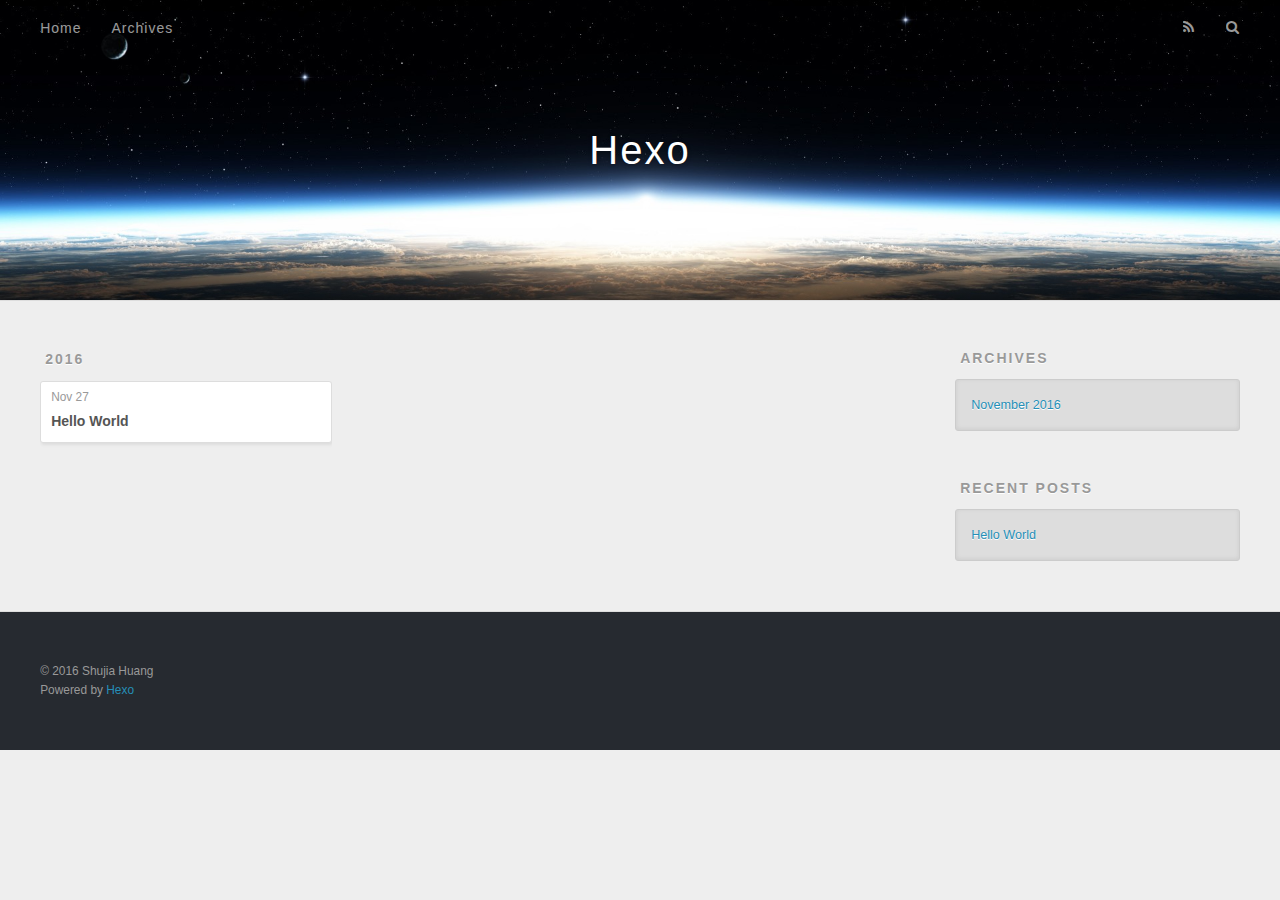
==== archives/index.html @ c3b58d3d "Site updated:2016-11-27 16/11/39" ====
<!DOCTYPE html>
<html>
<head>
  <meta charset="utf-8">
  
  <title>Archives | Hexo</title>
  <meta name="viewport" content="width=device-width, initial-scale=1, maximum-scale=1">
  <meta property="og:type" content="website">
<meta property="og:title" content="Hexo">
<meta property="og:url" content="http://cs.fungenomics.com/archives/index.html">
<meta property="og:site_name" content="Hexo">
<meta name="twitter:card" content="summary">
<meta name="twitter:title" content="Hexo">
  
    <link rel="alternate" href="/atom.xml" title="Hexo" type="application/atom+xml">
  
  
    <link rel="icon" href="/favicon.png">
  
  
    <link href="//fonts.googleapis.com/css?family=Source+Code+Pro" rel="stylesheet" type="text/css">
  
  <link rel="stylesheet" href="/css/style.css">
  

</head>

<body>
  <div id="container">
    <div id="wrap">
      <header id="header">
  <div id="banner"></div>
  <div id="header-outer" class="outer">
    <div id="header-title" class="inner">
      <h1 id="logo-wrap">
        <a href="/" id="logo">Hexo</a>
      </h1>
      
    </div>
    <div id="header-inner" class="inner">
      <nav id="main-nav">
        <a id="main-nav-toggle" class="nav-icon"></a>
        
          <a class="main-nav-link" href="/">Home</a>
        
          <a class="main-nav-link" href="/archives">Archives</a>
        
      </nav>
      <nav id="sub-nav">
        
          <a id="nav-rss-link" class="nav-icon" href="/atom.xml" title="RSS Feed"></a>
        
        <a id="nav-search-btn" class="nav-icon" title="Search"></a>
      </nav>
      <div id="search-form-wrap">
        <form action="//google.com/search" method="get" accept-charset="UTF-8" class="search-form"><input type="search" name="q" results="0" class="search-form-input" placeholder="Search"><button type="submit" class="search-form-submit">&#xF002;</button><input type="hidden" name="sitesearch" value="http://cs.fungenomics.com"></form>
      </div>
    </div>
  </div>
</header>
      <div class="outer">
        <section id="main">
  
  
    
    
      
      
      <section class="archives-wrap">
        <div class="archive-year-wrap">
          <a href="/archives/2016" class="archive-year">2016</a>
        </div>
        <div class="archives">
    
    <article class="archive-article archive-type-post">
  <div class="archive-article-inner">
    <header class="archive-article-header">
      <a href="/2016/11/27/hello-world/" class="archive-article-date">
  <time datetime="2016-11-27T06:49:02.000Z" itemprop="datePublished">Nov 27</time>
</a>
      
  
    <h1 itemprop="name">
      <a class="archive-article-title" href="/2016/11/27/hello-world/">Hello World</a>
    </h1>
  

    </header>
  </div>
</article>
  
  
    </div></section>
  

</section>
        
          <aside id="sidebar">
  
    

  
    

  
    
  
    
  <div class="widget-wrap">
    <h3 class="widget-title">Archives</h3>
    <div class="widget">
      <ul class="archive-list"><li class="archive-list-item"><a class="archive-list-link" href="/archives/2016/11/">November 2016</a></li></ul>
    </div>
  </div>


  
    
  <div class="widget-wrap">
    <h3 class="widget-title">Recent Posts</h3>
    <div class="widget">
      <ul>
        
          <li>
            <a href="/2016/11/27/hello-world/">Hello World</a>
          </li>
        
      </ul>
    </div>
  </div>

  
</aside>
        
      </div>
      <footer id="footer">
  
  <div class="outer">
    <div id="footer-info" class="inner">
      &copy; 2016 Shujia Huang<br>
      Powered by <a href="http://hexo.io/" target="_blank">Hexo</a>
    </div>
  </div>
</footer>
    </div>
    <nav id="mobile-nav">
  
    <a href="/" class="mobile-nav-link">Home</a>
  
    <a href="/archives" class="mobile-nav-link">Archives</a>
  
</nav>
    

<script src="//ajax.googleapis.com/ajax/libs/jquery/2.0.3/jquery.min.js"></script>


  <link rel="stylesheet" href="/fancybox/jquery.fancybox.css">
  <script src="/fancybox/jquery.fancybox.pack.js"></script>


<script src="/js/script.js"></script>

  </div>
</body>
</html>
---- css/style.css ----
body {
  width: 100%;
}
body:before,
body:after {
  content: "";
  display: table;
}
body:after {
  clear: both;
}
html,
body,
div,
span,
applet,
object,
iframe,
h1,
h2,
h3,
h4,
h5,
h6,
p,
blockquote,
pre,
a,
abbr,
acronym,
address,
big,
cite,
code,
del,
dfn,
em,
img,
ins,
kbd,
q,
s,
samp,
small,
strike,
strong,
sub,
sup,
tt,
var,
dl,
dt,
dd,
ol,
ul,
li,
fieldset,
form,
label,
legend,
table,
caption,
tbody,
tfoot,
thead,
tr,
th,
td {
  margin: 0;
  padding: 0;
  border: 0;
  outline: 0;
  font-weight: inherit;
  font-style: inherit;
  font-family: inherit;
  font-size: 100%;
  vertical-align: baseline;
}
body {
  line-height: 1;
  color: #000;
  background: #fff;
}
ol,
ul {
  list-style: none;
}
table {
  border-collapse: separate;
  border-spacing: 0;
  vertical-align: middle;
}
caption,
th,
td {
  text-align: left;
  font-weight: normal;
  vertical-align: middle;
}
a img {
  border: none;
}
input,
button {
  margin: 0;
  padding: 0;
}
input::-moz-focus-inner,
button::-moz-focus-inner {
  border: 0;
  padding: 0;
}
@font-face {
  font-family: FontAwesome;
  font-style: normal;
  font-weight: normal;
  src: url("fonts/fontawesome-webfont.eot?v=#4.0.3");
  src: url("fonts/fontawesome-webfont.eot?#iefix&v=#4.0.3") format("embedded-opentype"), url("fonts/fontawesome-webfont.woff?v=#4.0.3") format("woff"), url("fonts/fontawesome-webfont.ttf?v=#4.0.3") format("truetype"), url("fonts/fontawesome-webfont.svg#fontawesomeregular?v=#4.0.3") format("svg");
}
html,
body,
#container {
  height: 100%;
}
body {
  background: #eee;
  font: 14px "Helvetica Neue", Helvetica, Arial, sans-serif;
  -webkit-text-size-adjust: 100%;
}
.outer {
  max-width: 1220px;
  margin: 0 auto;
  padding: 0 20px;
}
.outer:before,
.outer:after {
  content: "";
  display: table;
}
.outer:after {
  clear: both;
}
.inner {
  display: inline;
  float: left;
  width: 98.33333333333333%;
  margin: 0 0.833333333333333%;
}
.left,
.alignleft {
  float: left;
}
.right,
.alignright {
  float: right;
}
.clear {
  clear: both;
}
#container {
  position: relative;
}
.mobile-nav-on {
  overflow: hidden;
}
#wrap {
  height: 100%;
  width: 100%;
  position: absolute;
  top: 0;
  left: 0;
  -webkit-transition: 0.2s ease-out;
  -moz-transition: 0.2s ease-out;
  -ms-transition: 0.2s ease-out;
  transition: 0.2s ease-out;
  z-index: 1;
  background: #eee;
}
.mobile-nav-on #wrap {
  left: 280px;
}
@media screen and (min-width: 768px) {
  #main {
    display: inline;
    float: left;
    width: 73.33333333333333%;
    margin: 0 0.833333333333333%;
  }
}
.article-date,
.article-category-link,
.archive-year,
.widget-title {
  text-decoration: none;
  text-transform: uppercase;
  letter-spacing: 2px;
  color: #999;
  margin-bottom: 1em;
  margin-left: 5px;
  line-height: 1em;
  text-shadow: 0 1px #fff;
  font-weight: bold;
}
.article-inner,
.archive-article-inner {
  background: #fff;
  -webkit-box-shadow: 1px 2px 3px #ddd;
  box-shadow: 1px 2px 3px #ddd;
  border: 1px solid #ddd;
  border-radius: 3px;
}
.article-entry h1,
.widget h1 {
  font-size: 2em;
}
.article-entry h2,
.widget h2 {
  font-size: 1.5em;
}
.article-entry h3,
.widget h3 {
  font-size: 1.3em;
}
.article-entry h4,
.widget h4 {
  font-size: 1.2em;
}
.article-entry h5,
.widget h5 {
  font-size: 1em;
}
.article-entry h6,
.widget h6 {
  font-size: 1em;
  color: #999;
}
.article-entry hr,
.widget hr {
  border: 1px dashed #ddd;
}
.article-entry strong,
.widget strong {
  font-weight: bold;
}
.article-entry em,
.widget em,
.article-entry cite,
.widget cite {
  font-style: italic;
}
.article-entry sup,
.widget sup,
.article-entry sub,
.widget sub {
  font-size: 0.75em;
  line-height: 0;
  position: relative;
  vertical-align: baseline;
}
.article-entry sup,
.widget sup {
  top: -0.5em;
}
.article-entry sub,
.widget sub {
  bottom: -0.2em;
}
.article-entry small,
.widget small {
  font-size: 0.85em;
}
.article-entry acronym,
.widget acronym,
.article-entry abbr,
.widget abbr {
  border-bottom: 1px dotted;
}
.article-entry ul,
.widget ul,
.article-entry ol,
.widget ol,
.article-entry dl,
.widget dl {
  margin: 0 20px;
  line-height: 1.6em;
}
.article-entry ul ul,
.widget ul ul,
.article-entry ol ul,
.widget ol ul,
.article-entry ul ol,
.widget ul ol,
.article-entry ol ol,
.widget ol ol {
  margin-top: 0;
  margin-bottom: 0;
}
.article-entry ul,
.widget ul {
  list-style: disc;
}
.article-entry ol,
.widget ol {
  list-style: decimal;
}
.article-entry dt,
.widget dt {
  font-weight: bold;
}
#header {
  height: 300px;
  position: relative;
  border-bottom: 1px solid #ddd;
}
#header:before,
#header:after {
  content: "";
  position: absolute;
  left: 0;
  right: 0;
  height: 40px;
}
#header:before {
  top: 0;
  background: -webkit-linear-gradient(rgba(0,0,0,0.2), transparent);
  background: -moz-linear-gradient(rgba(0,0,0,0.2), transparent);
  background: -ms-linear-gradient(rgba(0,0,0,0.2), transparent);
  background: linear-gradient(rgba(0,0,0,0.2), transparent);
}
#header:after {
  bottom: 0;
  background: -webkit-linear-gradient(transparent, rgba(0,0,0,0.2));
  background: -moz-linear-gradient(transparent, rgba(0,0,0,0.2));
  background: -ms-linear-gradient(transparent, rgba(0,0,0,0.2));
  background: linear-gradient(transparent, rgba(0,0,0,0.2));
}
#header-outer {
  height: 100%;
  position: relative;
}
#header-inner {
  position: relative;
  overflow: hidden;
}
#banner {
  position: absolute;
  top: 0;
  left: 0;
  width: 100%;
  height: 100%;
  background: url("images/banner.jpg") center #000;
  -webkit-background-size: cover;
  -moz-background-size: cover;
  background-size: cover;
  z-index: -1;
}
#header-title {
  text-align: center;
  height: 40px;
  position: absolute;
  top: 50%;
  left: 0;
  margin-top: -20px;
}
#logo,
#subtitle {
  text-decoration: none;
  color: #fff;
  font-weight: 300;
  text-shadow: 0 1px 4px rgba(0,0,0,0.3);
}
#logo {
  font-size: 40px;
  line-height: 40px;
  letter-spacing: 2px;
}
#subtitle {
  font-size: 16px;
  line-height: 16px;
  letter-spacing: 1px;
}
#subtitle-wrap {
  margin-top: 16px;
}
#main-nav {
  float: left;
  margin-left: -15px;
}
.nav-icon,
.main-nav-link {
  float: left;
  color: #fff;
  opacity: 0.6;
  text-decoration: none;
  text-shadow: 0 1px rgba(0,0,0,0.2);
  -webkit-transition: opacity 0.2s;
  -moz-transition: opacity 0.2s;
  -ms-transition: opacity 0.2s;
  transition: opacity 0.2s;
  display: block;
  padding: 20px 15px;
}
.nav-icon:hover,
.main-nav-link:hover {
  opacity: 1;
}
.nav-icon {
  font-family: FontAwesome;
  text-align: center;
  font-size: 14px;
  width: 14px;
  height: 14px;
  padding: 20px 15px;
  position: relative;
  cursor: pointer;
}
.main-nav-link {
  font-weight: 300;
  letter-spacing: 1px;
}
@media screen and (max-width: 479px) {
  .main-nav-link {
    display: none;
  }
}
#main-nav-toggle {
  display: none;
}
#main-nav-toggle:before {
  content: "\f0c9";
}
@media screen and (max-width: 479px) {
  #main-nav-toggle {
    display: block;
  }
}
#sub-nav {
  float: right;
  margin-right: -15px;
}
#nav-rss-link:before {
  content: "\f09e";
}
#nav-search-btn:before {
  content: "\f002";
}
#search-form-wrap {
  position: absolute;
  top: 15px;
  width: 150px;
  height: 30px;
  right: -150px;
  opacity: 0;
  -webkit-transition: 0.2s ease-out;
  -moz-transition: 0.2s ease-out;
  -ms-transition: 0.2s ease-out;
  transition: 0.2s ease-out;
}
#search-form-wrap.on {
  opacity: 1;
  right: 0;
}
@media screen and (max-width: 479px) {
  #search-form-wrap {
    width: 100%;
    right: -100%;
  }
}
.search-form {
  position: absolute;
  top: 0;
  left: 0;
  right: 0;
  background: #fff;
  padding: 5px 15px;
  border-radius: 15px;
  -webkit-box-shadow: 0 0 10px rgba(0,0,0,0.3);
  box-shadow: 0 0 10px rgba(0,0,0,0.3);
}
.search-form-input {
  border: none;
  background: none;
  color: #555;
  width: 100%;
  font: 13px "Helvetica Neue", Helvetica, Arial, sans-serif;
  outline: none;
}
.search-form-input::-webkit-search-results-decoration,
.search-form-input::-webkit-search-cancel-button {
  -webkit-appearance: none;
}
.search-form-submit {
  position: absolute;
  top: 50%;
  right: 10px;
  margin-top: -7px;
  font: 13px FontAwesome;
  border: none;
  background: none;
  color: #bbb;
  cursor: pointer;
}
.search-form-submit:hover,
.search-form-submit:focus {
  color: #777;
}
.article {
  margin: 50px 0;
}
.article-inner {
  overflow: hidden;
}
.article-meta:before,
.article-meta:after {
  content: "";
  display: table;
}
.article-meta:after {
  clear: both;
}
.article-date {
  float: left;
}
.article-category {
  float: left;
  line-height: 1em;
  color: #ccc;
  text-shadow: 0 1px #fff;
  margin-left: 8px;
}
.article-category:before {
  content: "\2022";
}
.article-category-link {
  margin: 0 12px 1em;
}
.article-header {
  padding: 20px 20px 0;
}
.article-title {
  text-decoration: none;
  font-size: 2em;
  font-weight: bold;
  color: #555;
  line-height: 1.1em;
  -webkit-transition: color 0.2s;
  -moz-transition: color 0.2s;
  -ms-transition: color 0.2s;
  transition: color 0.2s;
}
a.article-title:hover {
  color: #258fb8;
}
.article-entry {
  color: #555;
  padding: 0 20px;
}
.article-entry:before,
.article-entry:after {
  content: "";
  display: table;
}
.article-entry:after {
  clear: both;
}
.article-entry p,
.article-entry table {
  line-height: 1.6em;
  margin: 1.6em 0;
}
.article-entry h1,
.article-entry h2,
.article-entry h3,
.article-entry h4,
.article-entry h5,
.article-entry h6 {
  font-weight: bold;
}
.article-entry h1,
.article-entry h2,
.article-entry h3,
.article-entry h4,
.article-entry h5,
.article-entry h6 {
  line-height: 1.1em;
  margin: 1.1em 0;
}
.article-entry a {
  color: #258fb8;
  text-decoration: none;
}
.article-entry a:hover {
  text-decoration: underline;
}
.article-entry ul,
.article-entry ol,
.article-entry dl {
  margin-top: 1.6em;
  margin-bottom: 1.6em;
}
.article-entry img,
.article-entry video {
  max-width: 100%;
  height: auto;
  display: block;
  margin: auto;
}
.article-entry iframe {
  border: none;
}
.article-entry table {
  width: 100%;
  border-collapse: collapse;
  border-spacing: 0;
}
.article-entry th {
  font-weight: bold;
  border-bottom: 3px solid #ddd;
  padding-bottom: 0.5em;
}
.article-entry td {
  border-bottom: 1px solid #ddd;
  padding: 10px 0;
}
.article-entry blockquote {
  font-family: Georgia, "Times New Roman", serif;
  font-size: 1.4em;
  margin: 1.6em 20px;
  text-align: center;
}
.article-entry blockquote footer {
  font-size: 14px;
  margin: 1.6em 0;
  font-family: "Helvetica Neue", Helvetica, Arial, sans-serif;
}
.article-entry blockquote footer cite:before {
  content: "—";
  padding: 0 0.5em;
}
.article-entry .pullquote {
  text-align: left;
  width: 45%;
  margin: 0;
}
.article-entry .pullquote.left {
  margin-left: 0.5em;
  margin-right: 1em;
}
.article-entry .pullquote.right {
  margin-right: 0.5em;
  margin-left: 1em;
}
.article-entry .caption {
  color: #999;
  display: block;
  font-size: 0.9em;
  margin-top: 0.5em;
  position: relative;
  text-align: center;
}
.article-entry .video-container {
  position: relative;
  padding-top: 56.25%;
  height: 0;
  overflow: hidden;
}
.article-entry .video-container iframe,
.article-entry .video-container object,
.article-entry .video-container embed {
  position: absolute;
  top: 0;
  left: 0;
  width: 100%;
  height: 100%;
  margin-top: 0;
}
.article-more-link a {
  display: inline-block;
  line-height: 1em;
  padding: 6px 15px;
  border-radius: 15px;
  background: #eee;
  color: #999;
  text-shadow: 0 1px #fff;
  text-decoration: none;
}
.article-more-link a:hover {
  background: #258fb8;
  color: #fff;
  text-decoration: none;
  text-shadow: 0 1px #1e7293;
}
.article-footer {
  font-size: 0.85em;
  line-height: 1.6em;
  border-top: 1px solid #ddd;
  padding-top: 1.6em;
  margin: 0 20px 20px;
}
.article-footer:before,
.article-footer:after {
  content: "";
  display: table;
}
.article-footer:after {
  clear: both;
}
.article-footer a {
  color: #999;
  text-decoration: none;
}
.article-footer a:hover {
  color: #555;
}
.article-tag-list-item {
  float: left;
  margin-right: 10px;
}
.article-tag-list-link:before {
  content: "#";
}
.article-comment-link {
  float: right;
}
.article-comment-link:before {
  content: "\f075";
  font-family: FontAwesome;
  padding-right: 8px;
}
.article-share-link {
  cursor: pointer;
  float: right;
  margin-left: 20px;
}
.article-share-link:before {
  content: "\f064";
  font-family: FontAwesome;
  padding-right: 6px;
}
#article-nav {
  position: relative;
}
#article-nav:before,
#article-nav:after {
  content: "";
  display: table;
}
#article-nav:after {
  clear: both;
}
@media screen and (min-width: 768px) {
  #article-nav {
    margin: 50px 0;
  }
  #article-nav:before {
    width: 8px;
    height: 8px;
    position: absolute;
    top: 50%;
    left: 50%;
    margin-top: -4px;
    margin-left: -4px;
    content: "";
    border-radius: 50%;
    background: #ddd;
    -webkit-box-shadow: 0 1px 2px #fff;
    box-shadow: 0 1px 2px #fff;
  }
}
.article-nav-link-wrap {
  text-decoration: none;
  text-shadow: 0 1px #fff;
  color: #999;
  -webkit-box-sizing: border-box;
  -moz-box-sizing: border-box;
  box-sizing: border-box;
  margin-top: 50px;
  text-align: center;
  display: block;
}
.article-nav-link-wrap:hover {
  color: #555;
}
@media screen and (min-width: 768px) {
  .article-nav-link-wrap {
    width: 50%;
    margin-top: 0;
  }
}
@media screen and (min-width: 768px) {
  #article-nav-newer {
    float: left;
    text-align: right;
    padding-right: 20px;
  }
}
@media screen and (min-width: 768px) {
  #article-nav-older {
    float: right;
    text-align: left;
    padding-left: 20px;
  }
}
.article-nav-caption {
  text-transform: uppercase;
  letter-spacing: 2px;
  color: #ddd;
  line-height: 1em;
  font-weight: bold;
}
#article-nav-newer .article-nav-caption {
  margin-right: -2px;
}
.article-nav-title {
  font-size: 0.85em;
  line-height: 1.6em;
  margin-top: 0.5em;
}
.article-share-box {
  position: absolute;
  display: none;
  background: #fff;
  -webkit-box-shadow: 1px 2px 10px rgba(0,0,0,0.2);
  box-shadow: 1px 2px 10px rgba(0,0,0,0.2);
  border-radius: 3px;
  margin-left: -145px;
  overflow: hidden;
  z-index: 1;
}
.article-share-box.on {
  display: block;
}
.article-share-input {
  width: 100%;
  background: none;
  -webkit-box-sizing: border-box;
  -moz-box-sizing: border-box;
  box-sizing: border-box;
  font: 14px "Helvetica Neue", Helvetica, Arial, sans-serif;
  padding: 0 15px;
  color: #555;
  outline: none;
  border: 1px solid #ddd;
  border-radius: 3px 3px 0 0;
  height: 36px;
  line-height: 36px;
}
.article-share-links {
  background: #eee;
}
.article-share-links:before,
.article-share-links:after {
  content: "";
  display: table;
}
.article-share-links:after {
  clear: both;
}
.article-share-twitter,
.article-share-facebook,
.article-share-pinterest,
.article-share-google {
  width: 50px;
  height: 36px;
  display: block;
  float: left;
  position: relative;
  color: #999;
  text-shadow: 0 1px #fff;
}
.article-share-twitter:before,
.article-share-facebook:before,
.article-share-pinterest:before,
.article-share-google:before {
  font-size: 20px;
  font-family: FontAwesome;
  width: 20px;
  height: 20px;
  position: absolute;
  top: 50%;
  left: 50%;
  margin-top: -10px;
  margin-left: -10px;
  text-align: center;
}
.article-share-twitter:hover,
.article-share-facebook:hover,
.article-share-pinterest:hover,
.article-share-google:hover {
  color: #fff;
}
.article-share-twitter:before {
  content: "\f099";
}
.article-share-twitter:hover {
  background: #00aced;
  text-shadow: 0 1px #008abe;
}
.article-share-facebook:before {
  content: "\f09a";
}
.article-share-facebook:hover {
  background: #3b5998;
  text-shadow: 0 1px #2f477a;
}
.article-share-pinterest:before {
  content: "\f0d2";
}
.article-share-pinterest:hover {
  background: #cb2027;
  text-shadow: 0 1px #a21a1f;
}
.article-share-google:before {
  content: "\f0d5";
}
.article-share-google:hover {
  background: #dd4b39;
  text-shadow: 0 1px #be3221;
}
.article-gallery {
  background: #000;
  position: relative;
}
.article-gallery-photos {
  position: relative;
  overflow: hidden;
}
.article-gallery-img {
  display: none;
  max-width: 100%;
}
.article-gallery-img:first-child {
  display: block;
}
.article-gallery-img.loaded {
  position: absolute;
  display: block;
}
.article-gallery-img img {
  display: block;
  max-width: 100%;
  margin: 0 auto;
}
#comments {
  background: #fff;
  -webkit-box-shadow: 1px 2px 3px #ddd;
  box-shadow: 1px 2px 3px #ddd;
  padding: 20px;
  border: 1px solid #ddd;
  border-radius: 3px;
  margin: 50px 0;
}
#comments a {
  color: #258fb8;
}
.archives-wrap {
  margin: 50px 0;
}
.archives:before,
.archives:after {
  content: "";
  display: table;
}
.archives:after {
  clear: both;
}
.archive-year-wrap {
  margin-bottom: 1em;
}
.archives {
  -webkit-column-gap: 10px;
  -moz-column-gap: 10px;
  column-gap: 10px;
}
@media screen and (min-width: 480px) and (max-width: 767px) {
  .archives {
    -webkit-column-count: 2;
    -moz-column-count: 2;
    column-count: 2;
  }
}
@media screen and (min-width: 768px) {
  .archives {
    -webkit-column-count: 3;
    -moz-column-count: 3;
    column-count: 3;
  }
}
.archive-article {
  -webkit-column-break-inside: avoid;
  page-break-inside: avoid;
  overflow: hidden;
  break-inside: avoid-column;
}
.archive-article-inner {
  padding: 10px;
  margin-bottom: 15px;
}
.archive-article-title {
  text-decoration: none;
  font-weight: bold;
  color: #555;
  -webkit-transition: color 0.2s;
  -moz-transition: color 0.2s;
  -ms-transition: color 0.2s;
  transition: color 0.2s;
  line-height: 1.6em;
}
.archive-article-title:hover {
  color: #258fb8;
}
.archive-article-footer {
  margin-top: 1em;
}
.archive-article-date {
  color: #999;
  text-decoration: none;
  font-size: 0.85em;
  line-height: 1em;
  margin-bottom: 0.5em;
  display: block;
}
#page-nav {
  margin: 50px auto;
  background: #fff;
  -webkit-box-shadow: 1px 2px 3px #ddd;
  box-shadow: 1px 2px 3px #ddd;
  border: 1px solid #ddd;
  border-radius: 3px;
  text-align: center;
  color: #999;
  overflow: hidden;
}
#page-nav:before,
#page-nav:after {
  content: "";
  display: table;
}
#page-nav:after {
  clear: both;
}
#page-nav a,
#page-nav span {
  padding: 10px 20px;
  line-height: 1;
  height: 2ex;
}
#page-nav a {
  color: #999;
  text-decoration: none;
}
#page-nav a:hover {
  background: #999;
  color: #fff;
}
#page-nav .prev {
  float: left;
}
#page-nav .next {
  float: right;
}
#page-nav .page-number {
  display: inline-block;
}
@media screen and (max-width: 479px) {
  #page-nav .page-number {
    display: none;
  }
}
#page-nav .current {
  color: #555;
  font-weight: bold;
}
#page-nav .space {
  color: #ddd;
}
#footer {
  background: #262a30;
  padding: 50px 0;
  border-top: 1px solid #ddd;
  color: #999;
}
#footer a {
  color: #258fb8;
  text-decoration: none;
}
#footer a:hover {
  text-decoration: underline;
}
#footer-info {
  line-height: 1.6em;
  font-size: 0.85em;
}
.article-entry pre,
.article-entry .highlight {
  background: #2d2d2d;
  margin: 0 -20px;
  padding: 15px 20px;
  border-style: solid;
  border-color: #ddd;
  border-width: 1px 0;
  overflow: auto;
  color: #ccc;
  line-height: 22.400000000000002px;
}
.article-entry .highlight .gutter pre,
.article-entry .gist .gist-file .gist-data .line-numbers {
  color: #666;
  font-size: 0.85em;
}
.article-entry pre,
.article-entry code {
  font-family: "Source Code Pro", Consolas, Monaco, Menlo, Consolas, monospace;
}
.article-entry code {
  background: #eee;
  text-shadow: 0 1px #fff;
  padding: 0 0.3em;
}
.article-entry pre code {
  background: none;
  text-shadow: none;
  padding: 0;
}
.article-entry .highlight pre {
  border: none;
  margin: 0;
  padding: 0;
}
.article-entry .highlight table {
  margin: 0;
  width: auto;
}
.article-entry .highlight td {
  border: none;
  padding: 0;
}
.article-entry .highlight figcaption {
  font-size: 0.85em;
  color: #999;
  line-height: 1em;
  margin-bottom: 1em;
}
.article-entry .highlight figcaption:before,
.article-entry .highlight figcaption:after {
  content: "";
  display: table;
}
.article-entry .highlight figcaption:after {
  clear: both;
}
.article-entry .highlight figcaption a {
  float: right;
}
.article-entry .highlight .gutter pre {
  text-align: right;
  padding-right: 20px;
}
.article-entry .highlight .line {
  height: 22.400000000000002px;
}
.article-entry .highlight .line.marked {
  background: #515151;
}
.article-entry .gist {
  margin: 0 -20px;
  border-style: solid;
  border-color: #ddd;
  border-width: 1px 0;
  background: #2d2d2d;
  padding: 15px 20px 15px 0;
}
.article-entry .gist .gist-file {
  border: none;
  font-family: "Source Code Pro", Consolas, Monaco, Menlo, Consolas, monospace;
  margin: 0;
}
.article-entry .gist .gist-file .gist-data {
  background: none;
  border: none;
}
.article-entry .gist .gist-file .gist-data .line-numbers {
  background: none;
  border: none;
  padding: 0 20px 0 0;
}
.article-entry .gist .gist-file .gist-data .line-data {
  padding: 0 !important;
}
.article-entry .gist .gist-file .highlight {
  margin: 0;
  padding: 0;
  border: none;
}
.article-entry .gist .gist-file .gist-meta {
  background: #2d2d2d;
  color: #999;
  font: 0.85em "Helvetica Neue", Helvetica, Arial, sans-serif;
  text-shadow: 0 0;
  padding: 0;
  margin-top: 1em;
  margin-left: 20px;
}
.article-entry .gist .gist-file .gist-meta a {
  color: #258fb8;
  font-weight: normal;
}
.article-entry .gist .gist-file .gist-meta a:hover {
  text-decoration: underline;
}
pre .comment,
pre .title {
  color: #999;
}
pre .variable,
pre .attribute,
pre .tag,
pre .regexp,
pre .ruby .constant,
pre .xml .tag .title,
pre .xml .pi,
pre .xml .doctype,
pre .html .doctype,
pre .css .id,
pre .css .class,
pre .css .pseudo {
  color: #f2777a;
}
pre .number,
pre .preprocessor,
pre .built_in,
pre .literal,
pre .params,
pre .constant {
  color: #f99157;
}
pre .class,
pre .ruby .class .title,
pre .css .rules .attribute {
  color: #9c9;
}
pre .string,
pre .value,
pre .inheritance,
pre .header,
pre .ruby .symbol,
pre .xml .cdata {
  color: #9c9;
}
pre .css .hexcolor {
  color: #6cc;
}
pre .function,
pre .python .decorator,
pre .python .title,
pre .ruby .function .title,
pre .ruby .title .keyword,
pre .perl .sub,
pre .javascript .title,
pre .coffeescript .title {
  color: #69c;
}
pre .keyword,
pre .javascript .function {
  color: #c9c;
}
@media screen and (max-width: 479px) {
  #mobile-nav {
    position: absolute;
    top: 0;
    left: 0;
    width: 280px;
    height: 100%;
    background: #191919;
    border-right: 1px solid #fff;
  }
}
@media screen and (max-width: 479px) {
  .mobile-nav-link {
    display: block;
    color: #999;
    text-decoration: none;
    padding: 15px 20px;
    font-weight: bold;
  }
  .mobile-nav-link:hover {
    color: #fff;
  }
}
@media screen and (min-width: 768px) {
  #sidebar {
    display: inline;
    float: left;
    width: 23.333333333333332%;
    margin: 0 0.833333333333333%;
  }
}
.widget-wrap {
  margin: 50px 0;
}
.widget {
  color: #777;
  text-shadow: 0 1px #fff;
  background: #ddd;
  -webkit-box-shadow: 0 -1px 4px #ccc inset;
  box-shadow: 0 -1px 4px #ccc inset;
  border: 1px solid #ccc;
  padding: 15px;
  border-radius: 3px;
}
.widget a {
  color: #258fb8;
  text-decoration: none;
}
.widget a:hover {
  text-decoration: underline;
}
.widget ul ul,
.widget ol ul,
.widget dl ul,
.widget ul ol,
.widget ol ol,
.widget dl ol,
.widget ul dl,
.widget ol dl,
.widget dl dl {
  margin-left: 15px;
  list-style: disc;
}
.widget {
  line-height: 1.6em;
  word-wrap: break-word;
  font-size: 0.9em;
}
.widget ul,
.widget ol {
  list-style: none;
  margin: 0;
}
.widget ul ul,
.widget ol ul,
.widget ul ol,
.widget ol ol {
  margin: 0 20px;
}
.widget ul ul,
.widget ol ul {
  list-style: disc;
}
.widget ul ol,
.widget ol ol {
  list-style: decimal;
}
.category-list-count,
.tag-list-count,
.archive-list-count {
  padding-left: 5px;
  color: #999;
  font-size: 0.85em;
}
.category-list-count:before,
.tag-list-count:before,
.archive-list-count:before {
  content: "(";
}
.category-list-count:after,
.tag-list-count:after,
.archive-list-count:after {
  content: ")";
}
.tagcloud a {
  margin-right: 5px;
  display: inline-block;
}
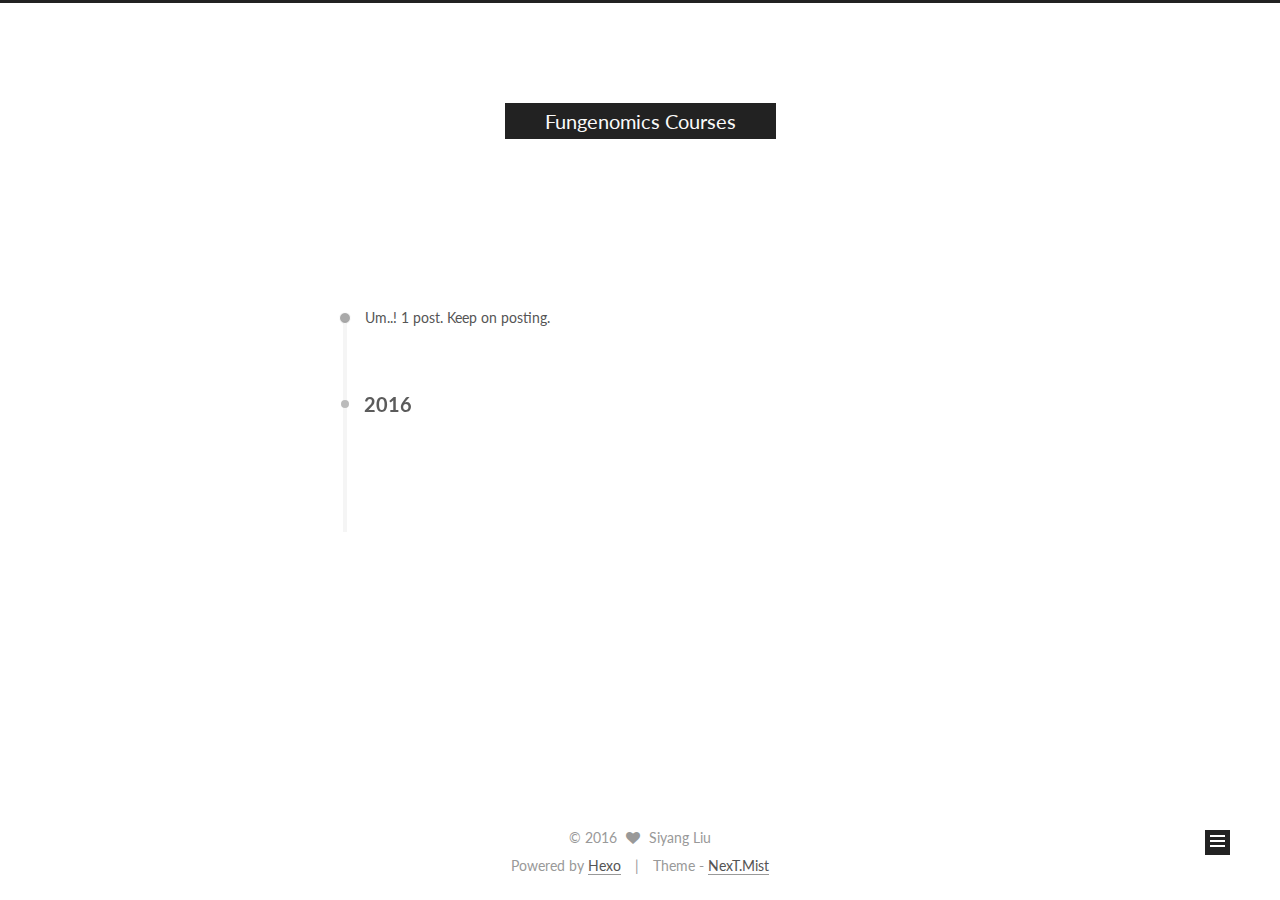
==== commit 445f0bf2: "Site updated:2016-11-27 18/44/09" ====
--- a/archives/index.html
+++ b/archives/index.html
@@ -1,166 +1,531 @@
-<!DOCTYPE html>
-<html>
+<!doctype html>
+
+
+
+  
+
+
+<html class="theme-next mist use-motion" lang="en">
 <head>
-  <meta charset="utf-8">
-  
-  <title>Archives | Hexo</title>
-  <meta name="viewport" content="width=device-width, initial-scale=1, maximum-scale=1">
-  <meta property="og:type" content="website">
-<meta property="og:title" content="Hexo">
+  <!-- hexo-inject:begin --><!-- hexo-inject:end --><meta charset="UTF-8"/>
+<meta http-equiv="X-UA-Compatible" content="IE=edge" />
+<meta name="viewport" content="width=device-width, initial-scale=1, maximum-scale=1"/>
+
+
+
+<meta http-equiv="Cache-Control" content="no-transform" />
+<meta http-equiv="Cache-Control" content="no-siteapp" />
+
+
+
+
+
+
+
+
+
+
+
+
+  
+  
+  <link href="/lib/fancybox/source/jquery.fancybox.css?v=2.1.5" rel="stylesheet" type="text/css" />
+
+
+
+
+  
+  
+  
+  
+
+  
+    
+    
+  
+
+  
+
+  
+
+  
+
+  
+
+  
+    
+    
+    <link href="//fonts.googleapis.com/css?family=Lato:300,300italic,400,400italic,700,700italic&subset=latin,latin-ext" rel="stylesheet" type="text/css">
+  
+
+
+
+
+
+
+<link href="/lib/font-awesome/css/font-awesome.min.css?v=4.6.2" rel="stylesheet" type="text/css" />
+
+<link href="/css/main.css?v=5.1.0" rel="stylesheet" type="text/css" />
+
+
+  <meta name="keywords" content="Hexo, NexT" />
+
+
+
+
+
+
+
+
+  <link rel="shortcut icon" type="image/x-icon" href="/favicon.ico?v=5.1.0" />
+
+
+
+
+
+
+<meta property="og:type" content="website">
+<meta property="og:title" content="Fungenomics Courses">
 <meta property="og:url" content="http://cs.fungenomics.com/archives/index.html">
-<meta property="og:site_name" content="Hexo">
+<meta property="og:site_name" content="Fungenomics Courses">
 <meta name="twitter:card" content="summary">
-<meta name="twitter:title" content="Hexo">
-  
-    <link rel="alternate" href="/atom.xml" title="Hexo" type="application/atom+xml">
-  
-  
-    <link rel="icon" href="/favicon.png">
-  
-  
-    <link href="//fonts.googleapis.com/css?family=Source+Code+Pro" rel="stylesheet" type="text/css">
-  
-  <link rel="stylesheet" href="/css/style.css">
-  
-
+<meta name="twitter:title" content="Fungenomics Courses">
+
+
+
+<script type="text/javascript" id="hexo.configurations">
+  var NexT = window.NexT || {};
+  var CONFIG = {
+    root: '/',
+    scheme: 'Mist',
+    sidebar: {"position":"left","display":"post"},
+    fancybox: true,
+    motion: true,
+    duoshuo: {
+      userId: '0',
+      author: 'Author'
+    },
+    algolia: {
+      applicationID: '',
+      apiKey: '',
+      indexName: '',
+      hits: {"per_page":10},
+      labels: {"input_placeholder":"Search for Posts","hits_empty":"We didn't find any results for the search: ${query}","hits_stats":"${hits} results found in ${time} ms"}
+    }
+  };
+</script>
+
+
+
+  <link rel="canonical" href="http://cs.fungenomics.com/archives/"/>
+
+
+
+
+
+  <title> Archive | Fungenomics Courses </title><!-- hexo-inject:begin --><!-- hexo-inject:end -->
 </head>
 
-<body>
-  <div id="container">
-    <div id="wrap">
-      <header id="header">
-  <div id="banner"></div>
-  <div id="header-outer" class="outer">
-    <div id="header-title" class="inner">
-      <h1 id="logo-wrap">
-        <a href="/" id="logo">Hexo</a>
+<body itemscope itemtype="http://schema.org/WebPage" lang="en">
+
+  
+
+
+
+
+
+
+
+
+
+
+  
+  
+    
+  
+
+  <!-- hexo-inject:begin --><!-- hexo-inject:end --><div class="container one-collumn sidebar-position-left  page-archive  ">
+    <div class="headband"></div>
+
+    <header id="header" class="header" itemscope itemtype="http://schema.org/WPHeader">
+      <div class="header-inner"><div class="site-meta ">
+  
+
+  <div class="custom-logo-site-title">
+    <a href="/"  class="brand" rel="start">
+      <span class="logo-line-before"><i></i></span>
+      <span class="site-title">Fungenomics Courses</span>
+      <span class="logo-line-after"><i></i></span>
+    </a>
+  </div>
+  <p class="site-subtitle"></p>
+</div>
+
+<div class="site-nav-toggle">
+  <button>
+    <span class="btn-bar"></span>
+    <span class="btn-bar"></span>
+    <span class="btn-bar"></span>
+  </button>
+</div>
+
+<nav class="site-nav">
+  
+
+  
+    <ul id="menu" class="menu">
+      
+        
+        <li class="menu-item menu-item-home">
+          <a href="/" rel="section">
+            
+              <i class="menu-item-icon fa fa-fw fa-home"></i> <br />
+            
+            Home
+          </a>
+        </li>
+      
+        
+        <li class="menu-item menu-item-archives">
+          <a href="/archives" rel="section">
+            
+              <i class="menu-item-icon fa fa-fw fa-archive"></i> <br />
+            
+            Archives
+          </a>
+        </li>
+      
+        
+        <li class="menu-item menu-item-tags">
+          <a href="/tags" rel="section">
+            
+              <i class="menu-item-icon fa fa-fw fa-tags"></i> <br />
+            
+            Tags
+          </a>
+        </li>
+      
+
+      
+    </ul>
+  
+
+  
+</nav>
+
+
+
+ </div>
+    </header>
+
+    <main id="main" class="main">
+      <div class="main-inner">
+        <div class="content-wrap">
+          <div id="content" class="content">
+            
+
+  <section id="posts" class="posts-collapse">
+    <span class="archive-move-on"></span>
+
+    <span class="archive-page-counter">
+      
+      
+      
+        
+      
+      Um..! 1 post. Keep on posting.
+    </span>
+
+    
+
+      
+      
+      
+
+      
+        
+        <div class="collection-title">
+          <h2 class="archive-year motion-element" id="archive-year-2016">2016</h2>
+        </div>
+      
+      
+
+      
+
+  <article class="post post-type-normal" itemscope itemtype="http://schema.org/Article">
+    <header class="post-header">
+
+      <h1 class="post-title">
+        
+            <a class="post-title-link" href="/2016/11/27/hello-world.html" itemprop="url">
+              
+                <span itemprop="name">Hello World</span>
+              
+            </a>
+        
       </h1>
-      
-    </div>
-    <div id="header-inner" class="inner">
-      <nav id="main-nav">
-        <a id="main-nav-toggle" class="nav-icon"></a>
-        
-          <a class="main-nav-link" href="/">Home</a>
-        
-          <a class="main-nav-link" href="/archives">Archives</a>
-        
-      </nav>
-      <nav id="sub-nav">
-        
-          <a id="nav-rss-link" class="nav-icon" href="/atom.xml" title="RSS Feed"></a>
-        
-        <a id="nav-search-btn" class="nav-icon" title="Search"></a>
-      </nav>
-      <div id="search-form-wrap">
-        <form action="//google.com/search" method="get" accept-charset="UTF-8" class="search-form"><input type="search" name="q" results="0" class="search-form-input" placeholder="Search"><button type="submit" class="search-form-submit">&#xF002;</button><input type="hidden" name="sitesearch" value="http://cs.fungenomics.com"></form>
+
+      <div class="post-meta">
+        <time class="post-time" itemprop="dateCreated"
+              datetime="2016-11-27T14:49:02+08:00"
+              content="2016-11-27" >
+          11-27
+        </time>
       </div>
+
+    </header>
+  </article>
+
+
+
+    
+
+  </section>
+
+  
+
+
+
+          </div>
+          
+
+
+          
+
+        </div>
+        
+          
+  
+  <div class="sidebar-toggle">
+    <div class="sidebar-toggle-line-wrap">
+      <span class="sidebar-toggle-line sidebar-toggle-line-first"></span>
+      <span class="sidebar-toggle-line sidebar-toggle-line-middle"></span>
+      <span class="sidebar-toggle-line sidebar-toggle-line-last"></span>
     </div>
   </div>
-</header>
-      <div class="outer">
-        <section id="main">
-  
-  
-    
-    
-      
-      
-      <section class="archives-wrap">
-        <div class="archive-year-wrap">
-          <a href="/archives/2016" class="archive-year">2016</a>
+
+  <aside id="sidebar" class="sidebar">
+    <div class="sidebar-inner">
+
+      
+
+      
+
+      <section class="site-overview sidebar-panel sidebar-panel-active">
+        <div class="site-author motion-element" itemprop="author" itemscope itemtype="http://schema.org/Person">
+          <img class="site-author-image" itemprop="image"
+               src="/images/avatar.gif"
+               alt="Siyang Liu" />
+          <p class="site-author-name" itemprop="name">Siyang Liu</p>
+          <p class="site-description motion-element" itemprop="description"></p>
         </div>
-        <div class="archives">
-    
-    <article class="archive-article archive-type-post">
-  <div class="archive-article-inner">
-    <header class="archive-article-header">
-      <a href="/2016/11/27/hello-world/" class="archive-article-date">
-  <time datetime="2016-11-27T06:49:02.000Z" itemprop="datePublished">Nov 27</time>
-</a>
-      
-  
-    <h1 itemprop="name">
-      <a class="archive-article-title" href="/2016/11/27/hello-world/">Hello World</a>
-    </h1>
-  
-
-    </header>
-  </div>
-</article>
-  
-  
-    </div></section>
-  
-
-</section>
-        
-          <aside id="sidebar">
-  
-    
-
-  
-    
-
-  
-    
-  
-    
-  <div class="widget-wrap">
-    <h3 class="widget-title">Archives</h3>
-    <div class="widget">
-      <ul class="archive-list"><li class="archive-list-item"><a class="archive-list-link" href="/archives/2016/11/">November 2016</a></li></ul>
+        <nav class="site-state motion-element">
+          <div class="site-state-item site-state-posts">
+            <a href="/archives">
+              <span class="site-state-item-count">1</span>
+              <span class="site-state-item-name">posts</span>
+            </a>
+          </div>
+
+          
+
+          
+
+        </nav>
+
+        
+
+        <div class="links-of-author motion-element">
+          
+        </div>
+
+        
+        
+
+        
+        
+
+        
+
+
+      </section>
+
+      
+
+    </div>
+  </aside>
+
+
+        
+      </div>
+    </main>
+
+    <footer id="footer" class="footer">
+      <div class="footer-inner">
+        <div class="copyright" >
+  
+  &copy; 
+  <span itemprop="copyrightYear">2016</span>
+  <span class="with-love">
+    <i class="fa fa-heart"></i>
+  </span>
+  <span class="author" itemprop="copyrightHolder">Siyang Liu</span>
+</div>
+
+
+<div class="powered-by">
+  Powered by <a class="theme-link" href="https://hexo.io">Hexo</a>
+</div>
+
+<div class="theme-info">
+  Theme -
+  <a class="theme-link" href="https://github.com/iissnan/hexo-theme-next">
+    NexT.Mist
+  </a>
+</div>
+
+
+        
+
+        
+      </div>
+    </footer>
+
+    <div class="back-to-top">
+      <i class="fa fa-arrow-up"></i>
     </div>
   </div>
 
-
-  
-    
-  <div class="widget-wrap">
-    <h3 class="widget-title">Recent Posts</h3>
-    <div class="widget">
-      <ul>
-        
-          <li>
-            <a href="/2016/11/27/hello-world/">Hello World</a>
-          </li>
-        
-      </ul>
-    </div>
-  </div>
-
-  
-</aside>
-        
-      </div>
-      <footer id="footer">
-  
-  <div class="outer">
-    <div id="footer-info" class="inner">
-      &copy; 2016 Shujia Huang<br>
-      Powered by <a href="http://hexo.io/" target="_blank">Hexo</a>
-    </div>
-  </div>
-</footer>
-    </div>
-    <nav id="mobile-nav">
-  
-    <a href="/" class="mobile-nav-link">Home</a>
-  
-    <a href="/archives" class="mobile-nav-link">Archives</a>
-  
-</nav>
-    
-
-<script src="//ajax.googleapis.com/ajax/libs/jquery/2.0.3/jquery.min.js"></script>
-
-
-  <link rel="stylesheet" href="/fancybox/jquery.fancybox.css">
-  <script src="/fancybox/jquery.fancybox.pack.js"></script>
-
-
-<script src="/js/script.js"></script>
-
-  </div>
+  
+
+<script type="text/javascript">
+  if (Object.prototype.toString.call(window.Promise) !== '[object Function]') {
+    window.Promise = null;
+  }
+</script>
+
+
+
+
+
+
+
+
+
+  
+
+
+
+  
+  <script type="text/javascript" src="/lib/jquery/index.js?v=2.1.3"></script>
+
+  
+  <script type="text/javascript" src="/lib/fastclick/lib/fastclick.min.js?v=1.0.6"></script>
+
+  
+  <script type="text/javascript" src="/lib/jquery_lazyload/jquery.lazyload.js?v=1.9.7"></script>
+
+  
+  <script type="text/javascript" src="/lib/velocity/velocity.min.js?v=1.2.1"></script>
+
+  
+  <script type="text/javascript" src="/lib/velocity/velocity.ui.min.js?v=1.2.1"></script>
+
+  
+  <script type="text/javascript" src="/lib/fancybox/source/jquery.fancybox.pack.js?v=2.1.5"></script>
+
+
+  
+
+
+  <script type="text/javascript" src="/js/src/utils.js?v=5.1.0"></script>
+
+  <script type="text/javascript" src="/js/src/motion.js?v=5.1.0"></script>
+
+
+
+  
+  
+
+  
+  
+    <script type="text/javascript" id="motion.page.archive">
+      $('.archive-year').velocity('transition.slideLeftIn');
+    </script>
+  
+
+
+  
+
+
+  <script type="text/javascript" src="/js/src/bootstrap.js?v=5.1.0"></script>
+
+
+
+  
+
+
+
+  
+
+
+
+
+	
+
+
+
+
+  
+  
+
+  
+  
+    <script type="text/x-mathjax-config">
+      MathJax.Hub.Config({
+        tex2jax: {
+          inlineMath: [ ['$','$'], ["\\(","\\)"]  ],
+          processEscapes: true,
+          skipTags: ['script', 'noscript', 'style', 'textarea', 'pre', 'code']
+        }
+      });
+    </script>
+
+    <script type="text/x-mathjax-config">
+      MathJax.Hub.Queue(function() {
+        var all = MathJax.Hub.getAllJax(), i;
+        for (i=0; i < all.length; i += 1) {
+          all[i].SourceElement().parentNode.className += ' has-jax';
+        }
+      });
+    </script>
+    <script type="text/javascript" src="//cdn.mathjax.org/mathjax/latest/MathJax.js?config=TeX-AMS-MML_HTMLorMML"></script><!-- hexo-inject:begin --><!-- Begin: Injected MathJax -->
+<script type="text/x-mathjax-config">
+  MathJax.Hub.Config({"tex2jax":{"inlineMath":[["$","$"],["\\(","\\)"]],"skipTags":["script","noscript","style","textarea","pre","code"],"processEscapes":true},"TeX":{"equationNumbers":{"autoNumber":"AMS"}}});
+</script>
+
+<script type="text/x-mathjax-config">
+  MathJax.Hub.Queue(function() {
+    var all = MathJax.Hub.getAllJax(), i;
+    for(i=0; i < all.length; i += 1) {
+      all[i].SourceElement().parentNode.className += ' has-jax';
+    }
+  });
+</script>
+
+<script type="text/javascript" src="//cdn.mathjax.org/mathjax/latest/MathJax.js?config=TeX-AMS-MML_HTMLorMML">
+</script>
+<!-- End: Injected MathJax -->
+<!-- hexo-inject:end -->
+  
+
+
+  
+
+  
+
+  
+
+
 </body>
-</html>+</html>
--- a/css/main.css
+++ b/css/main.css
@@ -0,0 +1,2494 @@
+/* normalize.css v3.0.2 | MIT License | git.io/normalize */
+html {
+  font-family: sans-serif; /* 1 */
+  -ms-text-size-adjust: 100%; /* 2 */
+  -webkit-text-size-adjust: 100%; /* 2 */
+}
+body {
+  margin: 0;
+}
+article,
+aside,
+details,
+figcaption,
+figure,
+footer,
+header,
+hgroup,
+main,
+menu,
+nav,
+section,
+summary {
+  display: block;
+}
+audio,
+canvas,
+progress,
+video {
+  display: inline-block; /* 1 */
+  vertical-align: baseline; /* 2 */
+}
+audio:not([controls]) {
+  display: none;
+  height: 0;
+}
+[hidden],
+template {
+  display: none;
+}
+a {
+  background-color: transparent;
+}
+a:active,
+a:hover {
+  outline: 0;
+}
+abbr[title] {
+  border-bottom: 1px dotted;
+}
+b,
+strong {
+  font-weight: bold;
+}
+dfn {
+  font-style: italic;
+}
+h1 {
+  font-size: 2em;
+  margin: 0.67em 0;
+}
+mark {
+  background: #ff0;
+  color: #000;
+}
+small {
+  font-size: 80%;
+}
+sub,
+sup {
+  font-size: 75%;
+  line-height: 0;
+  position: relative;
+  vertical-align: baseline;
+}
+sup {
+  top: -0.5em;
+}
+sub {
+  bottom: -0.25em;
+}
+img {
+  border: 0;
+}
+svg:not(:root) {
+  overflow: hidden;
+}
+figure {
+  margin: 1em 40px;
+}
+hr {
+  -moz-box-sizing: content-box;
+  box-sizing: content-box;
+  height: 0;
+}
+pre {
+  overflow: auto;
+}
+code,
+kbd,
+pre,
+samp {
+  font-family: monospace, monospace;
+  font-size: 1em;
+}
+button,
+input,
+optgroup,
+select,
+textarea {
+  color: inherit; /* 1 */
+  font: inherit; /* 2 */
+  margin: 0; /* 3 */
+}
+button {
+  overflow: visible;
+}
+button,
+select {
+  text-transform: none;
+}
+button,
+html input[type="button"],
+input[type="reset"],
+input[type="submit"] {
+  -webkit-appearance: button; /* 2 */
+  cursor: pointer; /* 3 */
+}
+button[disabled],
+html input[disabled] {
+  cursor: default;
+}
+button::-moz-focus-inner,
+input::-moz-focus-inner {
+  border: 0;
+  padding: 0;
+}
+input {
+  line-height: normal;
+}
+input[type="checkbox"],
+input[type="radio"] {
+  box-sizing: border-box; /* 1 */
+  padding: 0; /* 2 */
+}
+input[type="number"]::-webkit-inner-spin-button,
+input[type="number"]::-webkit-outer-spin-button {
+  height: auto;
+}
+input[type="search"] {
+  -webkit-appearance: textfield; /* 1 */
+  -moz-box-sizing: content-box;
+  -webkit-box-sizing: content-box; /* 2 */
+  box-sizing: content-box;
+}
+input[type="search"]::-webkit-search-cancel-button,
+input[type="search"]::-webkit-search-decoration {
+  -webkit-appearance: none;
+}
+fieldset {
+  border: 1px solid #c0c0c0;
+  margin: 0 2px;
+  padding: 0.35em 0.625em 0.75em;
+}
+legend {
+  border: 0; /* 1 */
+  padding: 0; /* 2 */
+}
+textarea {
+  overflow: auto;
+}
+optgroup {
+  font-weight: bold;
+}
+table {
+  border-collapse: collapse;
+  border-spacing: 0;
+}
+td,
+th {
+  padding: 0;
+}
+::selection {
+  background: #262a30;
+  color: #fff;
+}
+body {
+  position: relative;
+  font-family: 'Lato', "PingFang SC", "Microsoft YaHei", sans-serif;
+  font-size: 14px;
+  line-height: 2;
+  color: #555;
+  background: #fff;
+}
+@media (max-width: 767px) {
+  body {
+    padding-right: 0 !important;
+  }
+}
+@media (min-width: 768px) and (max-width: 991px) {
+  body {
+    padding-right: 0 !important;
+  }
+}
+@media (min-width: 1600px) {
+  body {
+    font-size: 16px;
+  }
+}
+h1,
+h2,
+h3,
+h4,
+h5,
+h6 {
+  margin: 0;
+  padding: 0;
+  font-weight: bold;
+  line-height: 1.5;
+  font-family: 'Lato', "PingFang SC", "Microsoft YaHei", sans-serif;
+}
+h2,
+h3,
+h4,
+h5,
+h6 {
+  margin: 20px 0 15px;
+}
+h1 {
+  font-size: 22px;
+}
+@media (max-width: 767px) {
+  h1 {
+    font-size: 18px;
+  }
+}
+h2 {
+  font-size: 20px;
+}
+@media (max-width: 767px) {
+  h2 {
+    font-size: 16px;
+  }
+}
+h3 {
+  font-size: 18px;
+}
+@media (max-width: 767px) {
+  h3 {
+    font-size: 14px;
+  }
+}
+h4 {
+  font-size: 16px;
+}
+@media (max-width: 767px) {
+  h4 {
+    font-size: 12px;
+  }
+}
+h5 {
+  font-size: 14px;
+}
+@media (max-width: 767px) {
+  h5 {
+    font-size: 10px;
+  }
+}
+h6 {
+  font-size: 12px;
+}
+@media (max-width: 767px) {
+  h6 {
+    font-size: 8px;
+  }
+}
+p {
+  margin: 0 0 25px 0;
+}
+a {
+  color: #555;
+  text-decoration: none;
+  border-bottom: 1px solid #999;
+  word-wrap: break-word;
+}
+a:hover {
+  color: #222;
+  border-bottom-color: #222;
+}
+ul {
+  list-style: none;
+}
+blockquote {
+  margin: 0;
+  padding: 0;
+}
+img {
+  display: block;
+  margin: auto;
+  max-width: 100%;
+  height: auto;
+}
+hr {
+  margin: 40px 0;
+  height: 3px;
+  border: none;
+  background-color: #ddd;
+  background-image: repeating-linear-gradient(-45deg, #fff, #fff 4px, transparent 4px, transparent 8px);
+}
+blockquote {
+  padding: 0 15px;
+  color: #666;
+  border-left: 4px solid #ddd;
+}
+blockquote cite::before {
+  content: "-";
+  padding: 0 5px;
+}
+dt {
+  font-weight: 700;
+}
+dd {
+  margin: 0;
+  padding: 0;
+}
+.text-left {
+  text-align: left;
+}
+.text-center {
+  text-align: center;
+}
+.text-right {
+  text-align: right;
+}
+.text-justify {
+  text-align: justify;
+}
+.text-nowrap {
+  white-space: nowrap;
+}
+.text-lowercase {
+  text-transform: lowercase;
+}
+.text-uppercase {
+  text-transform: uppercase;
+}
+.text-capitalize {
+  text-transform: capitalize;
+}
+.center-block {
+  display: block;
+  margin-left: auto;
+  margin-right: auto;
+}
+.clearfix:before,
+.clearfix:after {
+  content: " ";
+  display: table;
+}
+.clearfix:after {
+  clear: both;
+}
+.pullquote {
+  width: 45%;
+}
+.pullquote.left {
+  float: left;
+  margin-left: 5px;
+  margin-right: 10px;
+}
+.pullquote.right {
+  float: right;
+  margin-left: 10px;
+  margin-right: 5px;
+}
+.affix.affix.affix {
+  position: fixed;
+}
+.translation {
+  margin-top: -20px;
+  font-size: 14px;
+  color: #999;
+}
+.scrollbar-measure {
+  width: 100px;
+  height: 100px;
+  overflow: scroll;
+  position: absolute;
+  top: -9999px;
+}
+.use-motion .motion-element {
+  opacity: 0;
+}
+#local-search-input {
+  padding: 3px;
+  border: none;
+  text-indent: 14px;
+  border-radius: 0;
+  width: 140px;
+  outline: none;
+  border-bottom: 1px solid #999;
+  background: inherit;
+  opacity: 0.5;
+}
+#local-search-input:focus {
+  opacity: 1;
+}
+.search-icon {
+  position: absolute;
+  top: 9px;
+}
+table {
+  margin: 20px 0;
+  width: 100%;
+  border-collapse: collapse;
+  border-spacing: 0;
+  border: 1px solid #ddd;
+  font-size: 14px;
+  table-layout: fixed;
+  word-wrap: break-all;
+}
+table>tbody>tr:nth-of-type(odd) {
+  background-color: #f9f9f9;
+}
+table>tbody>tr:hover {
+  background-color: #f5f5f5;
+}
+caption,
+th,
+td {
+  padding: 8px;
+  text-align: left;
+  vertical-align: middle;
+  font-weight: normal;
+}
+th,
+td {
+  border-bottom: 3px solid #ddd;
+  border-right: 1px solid #eee;
+}
+th {
+  padding-bottom: 10px;
+  font-weight: 700;
+}
+td {
+  border-bottom-width: 1px;
+}
+html,
+body {
+  height: 100%;
+}
+.container {
+  position: relative;
+  min-height: 100%;
+}
+.header-inner {
+  margin: 0 auto;
+  padding: 100px 0 70px;
+  width: 700px;
+}
+@media (min-width: 1600px) {
+  .container .header-inner {
+    width: 900px;
+  }
+}
+.main {
+  padding-bottom: 150px;
+}
+.main-inner {
+  margin: 0 auto;
+  width: 700px;
+}
+@media (min-width: 1600px) {
+  .container .main-inner {
+    width: 900px;
+  }
+}
+.footer {
+  position: absolute;
+  left: 0;
+  bottom: 0;
+  width: 100%;
+  min-height: 50px;
+}
+.footer-inner {
+  box-sizing: border-box;
+  margin: 20px auto;
+  width: 700px;
+}
+@media (min-width: 1600px) {
+  .container .footer-inner {
+    width: 900px;
+  }
+}
+pre,
+.highlight {
+  overflow: auto;
+  margin: 20px 0;
+  padding: 0;
+  font-size: 13px;
+  color: #4d4d4c;
+  background: #f7f7f7;
+  line-height: 1.6;
+}
+pre,
+code {
+  font-family: consolas, Menlo, "PingFang SC", "Microsoft YaHei", monospace;
+}
+code {
+  padding: 2px 4px;
+  word-wrap: break-word;
+  color: #4d4d4c;
+  background: #f7f7f7;
+  border-radius: 3px;
+  font-size: 13px;
+}
+pre code {
+  padding: 0;
+  color: #4d4d4c;
+  background: none;
+  text-shadow: none;
+}
+.highlight {
+  border-radius: 1px;
+}
+.highlight pre {
+  border: none;
+  margin: 0;
+  padding: 10px 0;
+}
+.highlight table {
+  margin: 0;
+  width: auto;
+  border: none;
+}
+.highlight td {
+  border: none;
+  padding: 0;
+}
+.highlight figcaption {
+  font-size: 1em;
+  color: #4d4d4c;
+  line-height: 1em;
+  margin-bottom: 1em;
+}
+.highlight figcaption:before,
+.highlight figcaption:after {
+  content: " ";
+  display: table;
+}
+.highlight figcaption:after {
+  clear: both;
+}
+.highlight figcaption a {
+  float: right;
+  color: #4d4d4c;
+}
+.highlight figcaption a:hover {
+  border-bottom-color: #4d4d4c;
+}
+.highlight .gutter pre {
+  padding-left: 10px;
+  padding-right: 10px;
+  color: #869194;
+  text-align: right;
+  background-color: #eff2f3;
+}
+.highlight .code pre {
+  padding-left: 10px;
+  padding-right: 10px;
+  background-color: #f7f7f7;
+}
+.highlight .line {
+  height: 20px;
+}
+.gutter {
+  -webkit-user-select: none;
+  -moz-user-select: none;
+  -ms-user-select: none;
+  user-select: none;
+}
+.gist table {
+  width: auto;
+}
+.gist table td {
+  border: none;
+}
+pre .deletion {
+  background: #fdd;
+}
+pre .addition {
+  background: #dfd;
+}
+pre .meta {
+  color: #8959a8;
+}
+pre .comment {
+  color: #8e908c;
+}
+pre .variable,
+pre .attribute,
+pre .tag,
+pre .regexp,
+pre .ruby .constant,
+pre .xml .tag .title,
+pre .xml .pi,
+pre .xml .doctype,
+pre .html .doctype,
+pre .css .id,
+pre .css .class,
+pre .css .pseudo {
+  color: #c82829;
+}
+pre .number,
+pre .preprocessor,
+pre .built_in,
+pre .literal,
+pre .params,
+pre .constant,
+pre .command {
+  color: #f5871f;
+}
+pre .ruby .class .title,
+pre .css .rules .attribute,
+pre .string,
+pre .value,
+pre .inheritance,
+pre .header,
+pre .ruby .symbol,
+pre .xml .cdata,
+pre .special,
+pre .number,
+pre .formula {
+  color: #718c00;
+}
+pre .title,
+pre .css .hexcolor {
+  color: #3e999f;
+}
+pre .function,
+pre .python .decorator,
+pre .python .title,
+pre .ruby .function .title,
+pre .ruby .title .keyword,
+pre .perl .sub,
+pre .javascript .title,
+pre .coffeescript .title {
+  color: #4271ae;
+}
+pre .keyword,
+pre .javascript .function {
+  color: #8959a8;
+}
+.full-image.full-image.full-image {
+  border: none;
+  max-width: 100%;
+  width: auto;
+  margin: 20px auto;
+}
+@media (min-width: 992px) {
+  .full-image.full-image.full-image {
+    max-width: none;
+    width: 126%;
+    margin: 0 -13%;
+  }
+}
+.blockquote-center,
+.page-home .post-type-quote blockquote,
+.page-post-detail .post-type-quote blockquote {
+  position: relative;
+  margin: 40px 0;
+  padding: 0;
+  border-left: none;
+  text-align: center;
+}
+.blockquote-center::before,
+.page-home .post-type-quote blockquote::before,
+.page-post-detail .post-type-quote blockquote::before,
+.blockquote-center::after,
+.page-home .post-type-quote blockquote::after,
+.page-post-detail .post-type-quote blockquote::after {
+  position: absolute;
+  content: ' ';
+  display: block;
+  width: 100%;
+  height: 24px;
+  opacity: 0.2;
+  background-repeat: no-repeat;
+  background-position: 0 -6px;
+  background-size: 22px 22px;
+}
+.blockquote-center::before,
+.page-home .post-type-quote blockquote::before,
+.page-post-detail .post-type-quote blockquote::before {
+  top: -20px;
+  background-image: url("../images/quote-l.svg");
+  border-top: 1px solid #ccc;
+}
+.blockquote-center::after,
+.page-home .post-type-quote blockquote::after,
+.page-post-detail .post-type-quote blockquote::after {
+  bottom: -20px;
+  background-image: url("../images/quote-r.svg");
+  border-bottom: 1px solid #ccc;
+  background-position: 100% 8px;
+}
+.blockquote-center p,
+.page-home .post-type-quote blockquote p,
+.page-post-detail .post-type-quote blockquote p,
+.blockquote-center div,
+.page-home .post-type-quote blockquote div,
+.page-post-detail .post-type-quote blockquote div {
+  text-align: center;
+}
+.post .post-body .group-picture img {
+  box-sizing: border-box;
+  padding: 0 3px;
+  border: none;
+}
+.post .group-picture-row {
+  overflow: hidden;
+  margin-top: 6px;
+}
+.post .group-picture-row:first-child {
+  margin-top: 0;
+}
+.post .group-picture-column {
+  float: left;
+}
+.page-post-detail .post-body .group-picture-column {
+  float: none;
+  margin-top: 10px;
+  width: auto !important;
+}
+.page-post-detail .post-body .group-picture-column img {
+  margin: 0 auto;
+}
+.page-archive .group-picture-container {
+  overflow: hidden;
+}
+.page-archive .group-picture-row {
+  float: left;
+}
+.page-archive .group-picture-row:first-child {
+  margin-top: 6px;
+}
+.page-archive .group-picture-column {
+  max-width: 150px;
+  max-height: 150px;
+}
+.note {
+  padding: 20px;
+  margin: 20px 0;
+  border: 1px solid #eee;
+  border-left-width: 5px;
+  border-radius: 3px;
+}
+.note h2,
+.note h3,
+.note h4,
+.note h5,
+.note h6 {
+  margin-top: 0;
+  margin-bottom: 5px;
+}
+.note p:last-child {
+  margin-bottom: 0;
+}
+.note code {
+  border-radius: 3px;
+}
+.note+.note {
+  margin-top: -5px;
+}
+.default {
+  border-left-color: #777;
+}
+.default h2,
+.default h3,
+.default h4,
+.default h5,
+.default h6 {
+  color: #777;
+}
+.primary {
+  border-left-color: #428bca;
+}
+.primary h2,
+.primary h3,
+.primary h4,
+.primary h5,
+.primary h6 {
+  color: #428bca;
+}
+.success {
+  border-left-color: #5cb85c;
+}
+.success h2,
+.success h3,
+.success h4,
+.success h5,
+.success h6 {
+  color: #5cb85c;
+}
+.danger {
+  border-left-color: #d9534f;
+}
+.danger h2,
+.danger h3,
+.danger h4,
+.danger h5,
+.danger h6 {
+  color: #d9534f;
+}
+.warning {
+  border-left-color: #f0ad4e;
+}
+.warning h2,
+.warning h3,
+.warning h4,
+.warning h5,
+.warning h6 {
+  color: #f0ad4e;
+}
+.info {
+  border-left-color: #5bc0de;
+}
+.info h2,
+.info h3,
+.info h4,
+.info h5,
+.info h6 {
+  color: #5bc0de;
+}
+.btn {
+  display: inline-block;
+  padding: 0 20px;
+  font-size: 14px;
+  color: #fff;
+  background: #222;
+  border: 2px solid #222;
+  text-decoration: none;
+  border-radius: 0;
+  transition-property: background-color;
+  transition-duration: 0.2s;
+  transition-timing-function: ease-in-out;
+  transition-delay: 0s;
+}
+.btn:hover,
+.post-more-link .btn:hover {
+  border-color: #222;
+  color: #222;
+  background: #fff;
+}
+.btn-bar {
+  display: block;
+  width: 22px;
+  height: 2px;
+  background: #555;
+  border-radius: 1px;
+}
+.btn-bar+.btn-bar {
+  margin-top: 4px;
+}
+.pagination {
+  margin: 120px 0 40px;
+  text-align: center;
+  border-top: 1px solid #eee;
+}
+.page-number-basic,
+.pagination .prev,
+.pagination .next,
+.pagination .page-number,
+.pagination .space {
+  display: inline-block;
+  position: relative;
+  top: -1px;
+  margin: 0 10px;
+  padding: 0 10px;
+  line-height: 30px;
+}
+@media (max-width: 767px) {
+  .page-number-basic,
+  .pagination .prev,
+  .pagination .next,
+  .pagination .page-number,
+  .pagination .space {
+    margin: 0 5px;
+  }
+}
+.pagination .prev,
+.pagination .next,
+.pagination .page-number {
+  border-bottom: 0;
+  border-top: 1px solid #eee;
+  transition-property: border-color;
+  transition-duration: 0.2s;
+  transition-timing-function: ease-in-out;
+  transition-delay: 0s;
+}
+.pagination .prev:hover,
+.pagination .next:hover,
+.pagination .page-number:hover {
+  border-top-color: #222;
+}
+.pagination .space {
+  padding: 0;
+  margin: 0;
+}
+.pagination .prev {
+  margin-left: 0;
+}
+.pagination .next {
+  margin-right: 0;
+}
+.pagination .page-number.current {
+  color: #fff;
+  background: #ccc;
+  border-top-color: #ccc;
+}
+@media (max-width: 767px) {
+  .pagination {
+    border-top: none;
+  }
+  .pagination .prev,
+  .pagination .next,
+  .pagination .page-number {
+    margin-bottom: 10px;
+    border-top: 0;
+    border-bottom: 1px solid #eee;
+  }
+  .pagination .prev:hover,
+  .pagination .next:hover,
+  .pagination .page-number:hover {
+    border-bottom-color: #222;
+  }
+}
+.comments {
+  margin: 60px 20px 0;
+}
+.tag-cloud {
+  text-align: center;
+}
+.tag-cloud a {
+  display: inline-block;
+  margin: 10px;
+}
+.back-to-top {
+  box-sizing: border-box;
+  position: fixed;
+  bottom: -100px;
+  right: 50px;
+  z-index: 1050;
+  padding: 0 6px;
+  width: 25px;
+  background: #222;
+  font-size: 12px;
+  opacity: 1;
+  color: #fff;
+  cursor: pointer;
+  text-align: center;
+  -webkit-transform: translateZ(0);
+  transition-property: bottom;
+  transition-duration: 0.2s;
+  transition-timing-function: ease-in-out;
+  transition-delay: 0s;
+}
+@media (max-width: 767px) {
+  .back-to-top {
+    display: none;
+  }
+}
+@media (min-width: 768px) and (max-width: 991px) {
+  .back-to-top {
+    display: none;
+  }
+}
+.back-to-top.back-to-top-on {
+  bottom: 19px;
+}
+.header {
+  background: #fff;
+}
+.header-inner {
+  position: relative;
+}
+.headband {
+  height: 3px;
+  background: #222;
+}
+.site-meta {
+  margin: 0;
+  text-align: center;
+}
+@media (max-width: 767px) {
+  .site-meta {
+    text-align: center;
+  }
+}
+.brand {
+  position: relative;
+  display: inline-block;
+  padding: 0 40px;
+  color: #fff;
+  background: #222;
+  border-bottom: none;
+}
+.brand:hover {
+  color: #fff;
+}
+.logo {
+  display: inline-block;
+  margin-right: 5px;
+  line-height: 36px;
+  vertical-align: top;
+}
+.site-title {
+  display: inline-block;
+  vertical-align: top;
+  line-height: 36px;
+  font-size: 20px;
+  font-weight: normal;
+  font-family: 'Lato', "PingFang SC", "Microsoft YaHei", sans-serif;
+}
+.site-subtitle {
+  margin-top: 10px;
+  font-size: 13px;
+  color: #999;
+}
+.use-motion .brand {
+  opacity: 0;
+}
+.use-motion .logo,
+.use-motion .site-title,
+.use-motion .site-subtitle {
+  opacity: 0;
+  position: relative;
+  top: -10px;
+}
+.site-nav-toggle {
+  display: none;
+  position: absolute;
+  top: 10px;
+  left: 10px;
+}
+@media (max-width: 767px) {
+  .site-nav-toggle {
+    display: block;
+  }
+}
+.site-nav-toggle button {
+  margin-top: 2px;
+  padding: 9px 10px;
+  background: transparent;
+  border: none;
+}
+@media (max-width: 767px) {
+  .site-nav {
+    display: none;
+    margin: 0 -10px;
+    padding: 0 10px;
+    clear: both;
+    border-top: 1px solid #ddd;
+  }
+}
+@media (min-width: 768px) and (max-width: 991px) {
+  .site-nav {
+    display: block !important;
+  }
+}
+@media (min-width: 992px) {
+  .site-nav {
+    display: block !important;
+  }
+}
+.menu {
+  margin-top: 20px;
+  padding-left: 0;
+  text-align: center;
+}
+.menu .menu-item {
+  display: inline-block;
+  margin: 0 10px;
+}
+@media screen and (max-width: 767px) {
+  .menu .menu-item {
+    margin-top: 10px;
+  }
+}
+.menu .menu-item a {
+  display: block;
+  font-size: 13px;
+  text-transform: capitalize;
+  line-height: inherit;
+  border-bottom: 1px solid transparent;
+  transition-property: border-color;
+  transition-duration: 0.2s;
+  transition-timing-function: ease-in-out;
+  transition-delay: 0s;
+}
+.menu .menu-item a:hover {
+  border-bottom-color: #222;
+}
+.menu .menu-item .fa {
+  margin-right: 5px;
+}
+.use-motion .menu-item {
+  opacity: 0;
+}
+.post-body {
+  font-family: 'Lato', "PingFang SC", "Microsoft YaHei", sans-serif;
+}
+@media (max-width: 767px) {
+  .post-body {
+    word-break: break-word;
+  }
+}
+.post-body .fancybox img {
+  display: block !important;
+  margin: 0 auto;
+  cursor: pointer;
+  cursor: zoom-in;
+  cursor: -webkit-zoom-in;
+}
+.post-body .image-caption,
+.post-body .figure .caption {
+  margin: 10px auto 15px;
+  text-align: center;
+  font-size: 14px;
+  color: #999;
+  font-weight: bold;
+  line-height: 1;
+}
+.post-sticky-flag {
+  display: inline-block;
+  font-size: 16px;
+  -ms-transform: rotate(30deg);
+  -webkit-transform: rotate(30deg);
+  -moz-transform: rotate(30deg);
+  -ms-transform: rotate(30deg);
+  -o-transform: rotate(30deg);
+  transform: rotate(30deg);
+}
+.posts-expand {
+  padding-top: 40px;
+}
+@media (max-width: 767px) {
+  .posts-expand {
+    margin: 0 20px;
+  }
+  .post-body pre,
+  .post-body .highlight {
+    padding: 10px;
+  }
+  .post-body pre .gutter pre,
+  .post-body .highlight .gutter pre {
+    padding-right: 10px;
+  }
+}
+@media (min-width: 992px) {
+  .posts-expand .post-body {
+    text-align: justify;
+  }
+}
+.posts-expand .post-body h2,
+.posts-expand .post-body h3,
+.posts-expand .post-body h4,
+.posts-expand .post-body h5,
+.posts-expand .post-body h6 {
+  padding-top: 10px;
+}
+.posts-expand .post-body h2 .header-anchor,
+.posts-expand .post-body h3 .header-anchor,
+.posts-expand .post-body h4 .header-anchor,
+.posts-expand .post-body h5 .header-anchor,
+.posts-expand .post-body h6 .header-anchor {
+  float: right;
+  margin-left: 10px;
+  color: #ccc;
+  border-bottom-style: none;
+  visibility: hidden;
+}
+.posts-expand .post-body h2 .header-anchor:hover,
+.posts-expand .post-body h3 .header-anchor:hover,
+.posts-expand .post-body h4 .header-anchor:hover,
+.posts-expand .post-body h5 .header-anchor:hover,
+.posts-expand .post-body h6 .header-anchor:hover {
+  color: inherit;
+}
+.posts-expand .post-body h2:hover .header-anchor,
+.posts-expand .post-body h3:hover .header-anchor,
+.posts-expand .post-body h4:hover .header-anchor,
+.posts-expand .post-body h5:hover .header-anchor,
+.posts-expand .post-body h6:hover .header-anchor {
+  visibility: visible;
+}
+.posts-expand .post-body ul li {
+  list-style: circle;
+}
+.posts-expand .post-body img {
+  box-sizing: border-box;
+  margin: auto;
+  padding: 3px;
+  border: 1px solid #ddd;
+}
+.posts-expand .fancybox img {
+  margin: 0 auto;
+}
+@media (max-width: 767px) {
+  .posts-collapse {
+    margin: 0 20px;
+  }
+  .posts-collapse .post-title,
+  .posts-collapse .post-meta {
+    display: block;
+    width: auto;
+    text-align: left;
+  }
+}
+.posts-collapse {
+  position: relative;
+  z-index: 1010;
+  margin-left: 55px;
+}
+.posts-collapse::after {
+  content: " ";
+  position: absolute;
+  top: 20px;
+  left: 0;
+  margin-left: -2px;
+  width: 4px;
+  height: 100%;
+  background: #f5f5f5;
+  z-index: -1;
+}
+@media (max-width: 767px) {
+  .posts-collapse {
+    margin: 0 20px;
+  }
+}
+.posts-collapse .collection-title {
+  position: relative;
+  margin: 60px 0;
+}
+.posts-collapse .collection-title h2 {
+  margin-left: 20px;
+}
+.posts-collapse .collection-title small {
+  color: #bbb;
+}
+.posts-collapse .collection-title::before {
+  content: " ";
+  position: absolute;
+  left: 0;
+  top: 50%;
+  margin-left: -4px;
+  margin-top: -4px;
+  width: 8px;
+  height: 8px;
+  background: #bbb;
+  border-radius: 50%;
+}
+.posts-collapse .post {
+  margin: 30px 0;
+}
+.posts-collapse .post-header {
+  position: relative;
+  transition-duration: 0.2s;
+  transition-timing-function: ease-in-out;
+  transition-delay: 0s;
+  transition-property: border;
+  border-bottom: 1px dashed #ccc;
+}
+.posts-collapse .post-header::before {
+  content: " ";
+  position: absolute;
+  left: 0;
+  top: 12px;
+  width: 6px;
+  height: 6px;
+  margin-left: -4px;
+  background: #bbb;
+  border-radius: 50%;
+  border: 1px solid #fff;
+  transition-duration: 0.2s;
+  transition-timing-function: ease-in-out;
+  transition-delay: 0s;
+  transition-property: background;
+}
+.posts-collapse .post-header:hover {
+  border-bottom-color: #666;
+}
+.posts-collapse .post-header:hover::before {
+  background: #222;
+}
+.posts-collapse .post-meta {
+  position: absolute;
+  font-size: 12px;
+  left: 20px;
+  top: 5px;
+}
+.posts-collapse .post-comments-count {
+  display: none;
+}
+.posts-collapse .post-title {
+  margin-left: 60px;
+  font-size: 16px;
+  font-weight: normal;
+  line-height: inherit;
+}
+.posts-collapse .post-title::after {
+  margin-left: 3px;
+  opacity: 0.6;
+}
+.posts-collapse .post-title a {
+  color: #666;
+  border-bottom: none;
+}
+.page-home .post-type-quote .post-header,
+.page-post-detail .post-type-quote .post-header,
+.page-home .post-type-quote .post-tags,
+.page-post-detail .post-type-quote .post-tags {
+  display: none;
+}
+.posts-expand .post-title {
+  font-size: 26px;
+  text-align: center;
+  word-break: break-word;
+  font-weight: 400;
+}
+@media (max-width: 767px) {
+  .posts-expand .post-title {
+    font-size: 22px;
+  }
+}
+.posts-expand .post-title-link {
+  display: inline-block;
+  position: relative;
+  color: #555;
+  border-bottom: none;
+  line-height: 1.2;
+  vertical-align: top;
+}
+.posts-expand .post-title-link::before {
+  content: "";
+  position: absolute;
+  width: 100%;
+  height: 2px;
+  bottom: 0;
+  left: 0;
+  background-color: #000;
+  visibility: hidden;
+  -webkit-transform: scaleX(0);
+  -moz-transform: scaleX(0);
+  -ms-transform: scaleX(0);
+  -o-transform: scaleX(0);
+  transform: scaleX(0);
+  transition-duration: 0.2s;
+  transition-timing-function: ease-in-out;
+  transition-delay: 0s;
+}
+.posts-expand .post-title-link:hover::before {
+  visibility: visible;
+  -webkit-transform: scaleX(1);
+  -moz-transform: scaleX(1);
+  -ms-transform: scaleX(1);
+  -o-transform: scaleX(1);
+  transform: scaleX(1);
+}
+.posts-expand .post-title-link .fa {
+  font-size: 16px;
+}
+.posts-expand .post-meta {
+  margin: 3px 0 60px 0;
+  color: #999;
+  font-family: 'Lato', "PingFang SC", "Microsoft YaHei", sans-serif;
+  font-size: 12px;
+  text-align: center;
+}
+.posts-expand .post-meta .post-category-list {
+  display: inline-block;
+  margin: 0;
+  padding: 3px;
+}
+.posts-expand .post-meta .post-category-list-link {
+  color: #999;
+}
+.posts-expand .post-meta .post-description {
+  font-size: 14px;
+  margin-top: 2px;
+}
+.post-meta-divider {
+  margin: 0 0.5em;
+}
+.post-meta-item-icon {
+  display: none;
+  margin-right: 3px;
+}
+@media (min-width: 768px) and (max-width: 991px) {
+  .post-meta-item-icon {
+    display: inline-block;
+  }
+}
+@media (max-width: 767px) {
+  .post-meta-item-icon {
+    display: inline-block;
+  }
+}
+@media (min-width: 768px) and (max-width: 991px) {
+  .post-meta-item-text {
+    display: none;
+  }
+}
+@media (max-width: 767px) {
+  .post-meta-item-text {
+    display: none;
+  }
+}
+@media (max-width: 767px) {
+  .posts-expand .post-comments-count {
+    display: none;
+  }
+}
+.post-more-link {
+  margin-top: 50px;
+}
+.post-more-link .btn {
+  color: #fff;
+  font-size: 14px;
+  background: #222;
+  border-radius: 0;
+  line-height: 2;
+}
+.posts-expand .post-tags {
+  margin-top: 40px;
+  text-align: center;
+}
+.posts-expand .post-tags a {
+  display: inline-block;
+  margin-right: 10px;
+  font-size: 13px;
+}
+.post-nav {
+  display: table;
+  margin-top: 60px;
+  width: 100%;
+  border-top: 1px solid #eee;
+}
+.post-nav-divider {
+  display: table-cell;
+  width: 10%;
+}
+.post-nav-item {
+  display: table-cell;
+  padding: 10px 0 0 0;
+  width: 45%;
+  vertical-align: top;
+}
+.post-nav-item a {
+  position: relative;
+  display: block;
+  line-height: 25px;
+  font-size: 14px;
+  color: #555;
+  border-bottom: none;
+}
+.post-nav-item a:hover {
+  color: #222;
+  border-bottom: none;
+}
+.post-nav-item a:active {
+  top: 2px;
+}
+.post-nav-item .fa {
+  position: absolute;
+  top: 8px;
+  left: 0;
+  font-size: 12px;
+}
+.post-nav-next a {
+  padding-left: 15px;
+}
+.post-nav-prev {
+  text-align: right;
+}
+.post-nav-prev a {
+  padding-right: 15px;
+}
+.post-nav-prev .fa {
+  right: 0;
+  left: auto;
+}
+.posts-expand .post-eof {
+  display: block;
+  margin: 80px auto 60px;
+  width: 8%;
+  height: 1px;
+  background: #ccc;
+  text-align: center;
+}
+.post:last-child .post-eof.post-eof.post-eof {
+  display: none;
+}
+.post-gallery {
+  display: table;
+  table-layout: fixed;
+  width: 100%;
+  border-collapse: separate;
+}
+.post-gallery-row {
+  display: table-row;
+}
+.post-gallery .post-gallery-img {
+  display: table-cell;
+  text-align: center;
+  vertical-align: middle;
+  border: none;
+}
+.post-gallery .post-gallery-img img {
+  max-width: 100%;
+  max-height: 100%;
+  border: none;
+}
+.fancybox-close,
+.fancybox-close:hover {
+  border: none;
+}
+.sidebar {
+  position: fixed;
+  right: 0;
+  top: 0;
+  bottom: 0;
+  width: 0;
+  z-index: 1040;
+  box-shadow: inset 0 2px 6px #000;
+  background: #222;
+  -webkit-transform: translateZ(0);
+}
+.sidebar a {
+  color: #999;
+  border-bottom-color: #555;
+}
+.sidebar a:hover {
+  color: #eee;
+}
+@media (min-width: 768px) and (max-width: 991px) {
+  .sidebar {
+    display: none !important;
+  }
+}
+@media (max-width: 767px) {
+  .sidebar {
+    display: none !important;
+  }
+}
+.sidebar-inner {
+  position: relative;
+  padding: 20px 10px;
+  color: #999;
+  text-align: center;
+}
+.sidebar-toggle {
+  position: fixed;
+  right: 50px;
+  bottom: 45px;
+  width: 15px;
+  height: 15px;
+  padding: 5px;
+  background: #222;
+  line-height: 0;
+  z-index: 1050;
+  cursor: pointer;
+  -webkit-transform: translateZ(0);
+}
+@media (min-width: 768px) and (max-width: 991px) {
+  .sidebar-toggle {
+    display: none;
+  }
+}
+@media (max-width: 767px) {
+  .sidebar-toggle {
+    display: none;
+  }
+}
+.sidebar-toggle-line {
+  position: relative;
+  display: inline-block;
+  vertical-align: top;
+  height: 2px;
+  width: 100%;
+  background: #fff;
+  margin-top: 3px;
+}
+.sidebar-toggle-line:first-child {
+  margin-top: 0;
+}
+.site-author-image {
+  display: block;
+  margin: 0 auto;
+  padding: 2px;
+  max-width: 96px;
+  height: auto;
+  border: 2px solid #333;
+}
+.site-author-name {
+  margin: 5px 0 0;
+  text-align: center;
+  color: #f5f5f5;
+  font-weight: normal;
+}
+.site-description {
+  margin-top: 5px;
+  text-align: center;
+  font-size: 14px;
+  color: #999;
+}
+.site-state {
+  overflow: hidden;
+  line-height: 1.4;
+  white-space: nowrap;
+  text-align: center;
+}
+.site-state-item {
+  display: inline-block;
+  padding: 0 15px;
+  border-left: 1px solid #333;
+}
+.site-state-item:first-child {
+  border-left: none;
+}
+.site-state-item a {
+  border-bottom: none;
+}
+.site-state-item-count {
+  display: block;
+  text-align: center;
+  color: inherit;
+  font-weight: 600;
+  font-size: 18px;
+}
+.site-state-item-name {
+  font-size: 13px;
+  color: inherit;
+}
+.feed-link {
+  margin-top: 20px;
+}
+.feed-link a {
+  display: inline-block;
+  padding: 0 15px;
+  color: #fc6423;
+  border: 1px solid #fc6423;
+  border-radius: 4px;
+}
+.feed-link a i {
+  color: #fc6423;
+  font-size: 14px;
+}
+.feed-link a:hover {
+  color: #fff;
+  background: #fc6423;
+}
+.feed-link a:hover i {
+  color: #fff;
+}
+.links-of-author {
+  margin-top: 20px;
+}
+.links-of-author a {
+  display: inline-block;
+  vertical-align: middle;
+  margin-right: 10px;
+  margin-bottom: 10px;
+  border-bottom-color: #555;
+  font-size: 13px;
+}
+.links-of-author a:before {
+  display: inline-block;
+  vertical-align: middle;
+  margin-right: 3px;
+  content: " ";
+  width: 4px;
+  height: 4px;
+  border-radius: 50%;
+  background: #b3ffff;
+}
+.links-of-blogroll {
+  font-size: 13px;
+}
+.links-of-blogroll-title {
+  margin-top: 20px;
+  font-size: 14px;
+  font-weight: 600;
+}
+.links-of-blogroll-list {
+  margin: 0;
+  padding: 0;
+}
+.links-of-blogroll-item {
+  padding: 2px 10px;
+}
+.sidebar-nav {
+  margin: 0 0 20px;
+  padding-left: 0;
+}
+.sidebar-nav li {
+  display: inline-block;
+  cursor: pointer;
+  border-bottom: 1px solid transparent;
+  font-size: 14px;
+  color: #555;
+}
+.sidebar-nav li:hover {
+  color: #f5f5f5;
+}
+.page-post-detail .sidebar-nav-toc {
+  padding: 0 5px;
+}
+.page-post-detail .sidebar-nav-overview {
+  margin-left: 10px;
+}
+.sidebar-nav .sidebar-nav-active {
+  color: #87daff;
+  border-bottom-color: #87daff;
+}
+.sidebar-nav .sidebar-nav-active:hover {
+  color: #87daff;
+}
+.sidebar-panel {
+  display: none;
+}
+.sidebar-panel-active {
+  display: block;
+}
+.post-toc-empty {
+  font-size: 14px;
+  color: #666;
+}
+.post-toc-wrap {
+  overflow: hidden;
+}
+.post-toc {
+  overflow: auto;
+}
+.post-toc ol {
+  margin: 0;
+  padding: 0 2px 5px 10px;
+  text-align: left;
+  list-style: none;
+  font-size: 14px;
+}
+.post-toc ol > ol {
+  padding-left: 0;
+}
+.post-toc ol a {
+  transition-duration: 0.2s;
+  transition-timing-function: ease-in-out;
+  transition-delay: 0s;
+  transition-property: all;
+  color: #999;
+  border-bottom-color: #555;
+}
+.post-toc ol a:hover {
+  color: #ccc;
+  border-bottom-color: #ccc;
+}
+.post-toc .nav-item {
+  overflow: hidden;
+  text-overflow: ellipsis;
+  white-space: nowrap;
+  line-height: 1.8;
+}
+.post-toc .nav .nav-child {
+  display: none;
+}
+.post-toc .nav .active > .nav-child {
+  display: block;
+}
+.post-toc .nav .active-current > .nav-child {
+  display: block;
+}
+.post-toc .nav .active-current > .nav-child > .nav-item {
+  display: block;
+}
+.post-toc .nav .active > a {
+  color: #87daff;
+  border-bottom-color: #87daff;
+}
+.post-toc .nav .active-current > a {
+  color: #87daff;
+}
+.post-toc .nav .active-current > a:hover {
+  color: #87daff;
+}
+.footer {
+  font-size: 14px;
+  color: #999;
+}
+.footer img {
+  border: none;
+}
+.footer-inner {
+  text-align: center;
+}
+.with-love {
+  display: inline-block;
+  margin: 0 5px;
+}
+.powered-by,
+.theme-info {
+  display: inline-block;
+}
+.powered-by {
+  margin-right: 10px;
+}
+.powered-by::after {
+  content: "|";
+  padding-left: 10px;
+}
+.cc-license {
+  margin-top: 10px;
+  text-align: center;
+}
+.cc-license .cc-opacity {
+  opacity: 0.7;
+  border-bottom: none;
+}
+.cc-license .cc-opacity:hover {
+  opacity: 0.9;
+}
+.cc-license img {
+  display: inline-block;
+}
+.theme-next #ds-thread #ds-reset {
+  color: #555;
+}
+.theme-next #ds-thread #ds-reset .ds-replybox {
+  margin-bottom: 30px;
+}
+.theme-next #ds-thread #ds-reset .ds-replybox .ds-avatar,
+.theme-next #ds-reset .ds-avatar img {
+  box-shadow: none;
+}
+.theme-next #ds-thread #ds-reset .ds-textarea-wrapper {
+  border-color: #c7d4e1;
+  background: none;
+  border-top-right-radius: 3px;
+  border-top-left-radius: 3px;
+}
+.theme-next #ds-thread #ds-reset .ds-textarea-wrapper textarea {
+  height: 60px;
+}
+.theme-next #ds-reset .ds-rounded-top {
+  border-radius: 0;
+}
+.theme-next #ds-thread #ds-reset .ds-post-toolbar {
+  box-sizing: border-box;
+  border: 1px solid #c7d4e1;
+  background: #f6f8fa;
+}
+.theme-next #ds-thread #ds-reset .ds-post-options {
+  height: 40px;
+  border: none;
+  background: none;
+}
+.theme-next #ds-thread #ds-reset .ds-toolbar-buttons {
+  top: 11px;
+}
+.theme-next #ds-thread #ds-reset .ds-sync {
+  top: 5px;
+}
+.theme-next #ds-thread #ds-reset .ds-post-button {
+  top: 4px;
+  right: 5px;
+  width: 90px;
+  height: 30px;
+  border: 1px solid #c5ced7;
+  border-radius: 3px;
+  background-image: linear-gradient(#fbfbfc, #f5f7f9);
+  color: #60676d;
+}
+.theme-next #ds-thread #ds-reset .ds-post-button:hover {
+  background-position: 0 -30px;
+  color: #60676d;
+}
+.theme-next #ds-thread #ds-reset .ds-comments-info {
+  padding: 10px 0;
+}
+.theme-next #ds-thread #ds-reset .ds-sort {
+  display: none;
+}
+.theme-next #ds-thread #ds-reset li.ds-tab a.ds-current {
+  border: none;
+  background: #f6f8fa;
+  color: #60676d;
+}
+.theme-next #ds-thread #ds-reset li.ds-tab a.ds-current:hover {
+  background-color: #e9f0f7;
+  color: #60676d;
+}
+.theme-next #ds-thread #ds-reset li.ds-tab a {
+  border-radius: 2px;
+  padding: 5px;
+}
+.theme-next #ds-thread #ds-reset .ds-login-buttons p {
+  color: #999;
+  line-height: 36px;
+}
+.theme-next #ds-thread #ds-reset .ds-login-buttons .ds-service-list li {
+  height: 28px;
+}
+.theme-next #ds-thread #ds-reset .ds-service-list a {
+  background: none;
+  padding: 5px;
+  border: 1px solid;
+  border-radius: 3px;
+  text-align: center;
+}
+.theme-next #ds-thread #ds-reset .ds-service-list a:hover {
+  color: #fff;
+  background: #666;
+}
+.theme-next #ds-thread #ds-reset .ds-service-list .ds-weibo {
+  color: #fc9b00;
+  border-color: #fc9b00;
+}
+.theme-next #ds-thread #ds-reset .ds-service-list .ds-weibo:hover {
+  background: #fc9b00;
+}
+.theme-next #ds-thread #ds-reset .ds-service-list .ds-qq {
+  color: #60a3ec;
+  border-color: #60a3ec;
+}
+.theme-next #ds-thread #ds-reset .ds-service-list .ds-qq:hover {
+  background: #60a3ec;
+}
+.theme-next #ds-thread #ds-reset .ds-service-list .ds-renren {
+  color: #2e7ac4;
+  border-color: #2e7ac4;
+}
+.theme-next #ds-thread #ds-reset .ds-service-list .ds-renren:hover {
+  background: #2e7ac4;
+}
+.theme-next #ds-thread #ds-reset .ds-service-list .ds-douban {
+  color: #37994c;
+  border-color: #37994c;
+}
+.theme-next #ds-thread #ds-reset .ds-service-list .ds-douban:hover {
+  background: #37994c;
+}
+.theme-next #ds-thread #ds-reset .ds-service-list .ds-kaixin {
+  color: #fef20d;
+  border-color: #fef20d;
+}
+.theme-next #ds-thread #ds-reset .ds-service-list .ds-kaixin:hover {
+  background: #fef20d;
+}
+.theme-next #ds-thread #ds-reset .ds-service-list .ds-netease {
+  color: #f00;
+  border-color: #f00;
+}
+.theme-next #ds-thread #ds-reset .ds-service-list .ds-netease:hover {
+  background: #f00;
+}
+.theme-next #ds-thread #ds-reset .ds-service-list .ds-sohu {
+  color: #ffcb05;
+  border-color: #ffcb05;
+}
+.theme-next #ds-thread #ds-reset .ds-service-list .ds-sohu:hover {
+  background: #ffcb05;
+}
+.theme-next #ds-thread #ds-reset .ds-service-list .ds-baidu {
+  color: #2831e0;
+  border-color: #2831e0;
+}
+.theme-next #ds-thread #ds-reset .ds-service-list .ds-baidu:hover {
+  background: #2831e0;
+}
+.theme-next #ds-thread #ds-reset .ds-service-list .ds-google {
+  color: #166bec;
+  border-color: #166bec;
+}
+.theme-next #ds-thread #ds-reset .ds-service-list .ds-google:hover {
+  background: #166bec;
+}
+.theme-next #ds-thread #ds-reset .ds-service-list .ds-weixin {
+  color: #00ce0d;
+  border-color: #00ce0d;
+}
+.theme-next #ds-thread #ds-reset .ds-service-list .ds-weixin:hover {
+  background: #00ce0d;
+}
+.theme-next #ds-thread #ds-reset .ds-service-list .ds-more-services {
+  border: none;
+}
+.theme-next #ds-thread #ds-reset .ds-service-list .ds-more-services:hover {
+  background: none;
+}
+.theme-next #ds-reset .duoshuo-ua-admin {
+  display: inline-block;
+  color: #f00;
+}
+.theme-next #ds-reset .duoshuo-ua-platform,
+.theme-next #ds-reset .duoshuo-ua-browser {
+  color: #ccc;
+}
+.theme-next #ds-reset .duoshuo-ua-platform .fa,
+.theme-next #ds-reset .duoshuo-ua-browser .fa {
+  display: inline-block;
+  margin-right: 3px;
+}
+.theme-next #ds-reset .duoshuo-ua-separator {
+  display: inline-block;
+  margin-left: 5px;
+}
+.theme-next .this_ua {
+  background-color: #ccc !important;
+  border-radius: 4px;
+  padding: 0 5px !important;
+  margin: 1px 1px !important;
+  border: 1px solid #bbb !important;
+  color: #fff;
+  display: inline-block !important;
+}
+.theme-next .this_ua.admin {
+  background-color: #d9534f !important;
+  border-color: #d9534f !important;
+}
+.theme-next .this_ua.platform.iOS,
+.theme-next .this_ua.platform.Mac,
+.theme-next .this_ua.platform.Windows {
+  background-color: #39b3d7 !important;
+  border-color: #46b8da !important;
+}
+.theme-next .this_ua.platform.Linux {
+  background-color: #3a3a3a !important;
+  border-color: #1f1f1f !important;
+}
+.theme-next .this_ua.platform.Android {
+  background-color: #00c47d !important;
+  border-color: #01b171 !important;
+}
+.theme-next .this_ua.browser.Mobile,
+.theme-next .this_ua.browser.Chrome {
+  background-color: #5cb85c !important;
+  border-color: #4cae4c !important;
+}
+.theme-next .this_ua.browser.Firefox {
+  background-color: #f0ad4e !important;
+  border-color: #eea236 !important;
+}
+.theme-next .this_ua.browser.Maxthon,
+.theme-next .this_ua.browser.IE {
+  background-color: #428bca !important;
+  border-color: #357ebd !important;
+}
+.theme-next .this_ua.browser.baidu,
+.theme-next .this_ua.browser.UCBrowser,
+.theme-next .this_ua.browser.Opera {
+  background-color: #d9534f !important;
+  border-color: #d43f3a !important;
+}
+.theme-next .this_ua.browser.Android,
+.theme-next .this_ua.browser.QQBrowser {
+  background-color: #78ace9 !important;
+  border-color: #4cae4c !important;
+}
+.post-spread {
+  margin-top: 20px;
+  text-align: center;
+}
+.jiathis_style {
+  display: inline-block;
+}
+.jiathis_style a {
+  border: none;
+}
+.post-spread {
+  margin-top: 20px;
+  text-align: center;
+}
+.bdshare-slide-button-box a {
+  border: none;
+}
+.bdsharebuttonbox {
+  display: inline-block;
+}
+.bdsharebuttonbox a {
+  border: none;
+}
+ul.search-result-list {
+  padding-left: 0px;
+  margin: 0px 5px 0px 8px;
+}
+p.search-result {
+  border-bottom: 1px dashed #ccc;
+  padding: 5px 0;
+}
+a.search-result-title {
+  font-weight: bold;
+}
+a.search-result {
+  border-bottom: transparent;
+  display: block;
+  white-space: nowrap;
+  overflow: hidden;
+  text-overflow: ellipsis;
+}
+.search-keyword {
+  border-bottom: 1px dashed #f00;
+  font-size: 14px;
+  font-weight: bold;
+  color: #f00;
+}
+#local-search-result {
+  height: 88%;
+  overflow: auto;
+}
+.popup {
+  display: none;
+  position: fixed;
+  top: 10%;
+  left: 50%;
+  width: 700px;
+  height: 80%;
+  margin-left: -350px;
+  padding: 3px 0 0 10px;
+  background: #fff;
+  color: #333;
+  z-index: 9999;
+  border-radius: 5px;
+}
+@media (max-width: 767px) {
+  .popup {
+    padding: 3px;
+    top: 0;
+    left: 0;
+    margin: 0;
+    width: 100%;
+    height: 100%;
+    border-radius: 0px;
+  }
+}
+.popoverlay {
+  position: fixed;
+  width: 100%;
+  height: 100%;
+  top: 0px;
+  left: 0px;
+  z-index: 2080;
+  background-color: rgba(0,0,0,0.3);
+}
+#local-search-input {
+  margin-bottom: 10px;
+  padding: 10px;
+  width: 97%;
+  font-size: 18px;
+}
+.popup .fa-search {
+  padding-top: 8px;
+}
+.popup-btn-close {
+  position: absolute;
+  top: 6px;
+  right: 14px;
+  color: #4ebd79;
+  font-size: 14px;
+  font-weight: bold;
+  text-transform: uppercase;
+  cursor: pointer;
+}
+#no-result {
+  position: absolute;
+  left: 44%;
+  top: 42%;
+  color: #ccc;
+}
+.site-uv,
+.site-pv,
+.page-pv {
+  display: inline-block;
+}
+.site-uv .busuanzi-value,
+.site-pv .busuanzi-value,
+.page-pv .busuanzi-value {
+  margin: 0 5px;
+}
+.site-uv {
+  margin-right: 10px;
+}
+.site-uv::after {
+  content: "|";
+  padding-left: 10px;
+}
+.use-motion .post {
+  opacity: 0;
+}
+.page-archive .archive-page-counter {
+  position: relative;
+  top: 3px;
+  left: 20px;
+}
+@media (max-width: 767px) {
+  .page-archive .archive-page-counter {
+    top: 5px;
+  }
+}
+.page-archive .posts-collapse .archive-move-on {
+  position: absolute;
+  top: 11px;
+  left: 0;
+  margin-left: -6px;
+  width: 10px;
+  height: 10px;
+  opacity: 0.5;
+  background: #555;
+  border: 1px solid #fff;
+  border-radius: 50%;
+}
+.category-all-page .category-all-title {
+  text-align: center;
+}
+.category-all-page .category-all {
+  margin-top: 20px;
+}
+.category-all-page .category-list {
+  margin: 0;
+  padding: 0;
+  list-style: none;
+}
+.category-all-page .category-list-item {
+  margin: 5px 10px;
+}
+.category-all-page .category-list-count {
+  color: #bbb;
+}
+.category-all-page .category-list-count:before {
+  display: inline;
+  content: " (";
+}
+.category-all-page .category-list-count:after {
+  display: inline;
+  content: ") ";
+}
+.category-all-page .category-list-child {
+  padding-left: 10px;
+}
+#schedule ul#event-list {
+  padding-left: 30px;
+}
+#schedule ul#event-list hr {
+  margin: 20px 0 45px 0 !important;
+  background: #222;
+}
+#schedule ul#event-list hr:after {
+  display: inline-block;
+  content: 'NOW';
+  background: #222;
+  color: #fff;
+  font-weight: bold;
+  text-align: right;
+  padding: 0 5px;
+}
+#schedule ul#event-list li.event {
+  margin: 20px 0px;
+  background: #f9f9f9;
+  padding-left: 10px;
+  min-height: 40px;
+}
+#schedule ul#event-list li.event h2.event-summary {
+  margin: 0;
+  padding-bottom: 3px;
+}
+#schedule ul#event-list li.event h2.event-summary:before {
+  display: inline-block;
+  font-family: FontAwesome;
+  font-size: 8px;
+  content: '\f111';
+  vertical-align: middle;
+  margin-right: 25px;
+  color: #bbb;
+}
+#schedule ul#event-list li.event span.event-relative-time {
+  display: inline-block;
+  font-size: 12px;
+  font-weight: 400;
+  padding-left: 12px;
+  color: #bbb;
+}
+#schedule ul#event-list li.event span.event-details {
+  display: block;
+  color: #bbb;
+  margin-left: 56px;
+  padding-top: 3px;
+  padding-bottom: 6px;
+  text-indent: -24px;
+  line-height: 18px;
+}
+#schedule ul#event-list li.event span.event-details:before {
+  text-indent: 0;
+  display: inline-block;
+  width: 14px;
+  font-family: FontAwesome;
+  text-align: center;
+  margin-right: 9px;
+  color: #bbb;
+}
+#schedule ul#event-list li.event span.event-details.event-location:before {
+  content: '\f041';
+}
+#schedule ul#event-list li.event span.event-details.event-duration:before {
+  content: '\f017';
+}
+#schedule ul#event-list li.event-past {
+  background: #fcfcfc;
+}
+#schedule ul#event-list li.event-past > * {
+  opacity: 0.6;
+}
+#schedule ul#event-list li.event-past h2.event-summary {
+  color: #bbb;
+}
+#schedule ul#event-list li.event-past h2.event-summary:before {
+  color: #dfdfdf;
+}
+#schedule ul#event-list li.event-now {
+  background: #222;
+  color: #fff;
+  padding: 15px 0 15px 10px;
+}
+#schedule ul#event-list li.event-now h2.event-summary:before {
+  -webkit-transform: scale(1.2);
+  -moz-transform: scale(1.2);
+  -ms-transform: scale(1.2);
+  -o-transform: scale(1.2);
+  transform: scale(1.2);
+  color: #fff;
+  animation: dot-flash 1s alternate infinite ease-in-out;
+}
+#schedule ul#event-list li.event-now * {
+  color: #fff !important;
+}
+@-moz-keyframes dot-flash {
+  from {
+    opacity: 1;
+    -webkit-transform: scale(1.1);
+    -moz-transform: scale(1.1);
+    -ms-transform: scale(1.1);
+    -o-transform: scale(1.1);
+    transform: scale(1.1);
+  }
+  to {
+    opacity: 0;
+    -webkit-transform: scale(1);
+    -moz-transform: scale(1);
+    -ms-transform: scale(1);
+    -o-transform: scale(1);
+    transform: scale(1);
+  }
+}
+@-webkit-keyframes dot-flash {
+  from {
+    opacity: 1;
+    -webkit-transform: scale(1.1);
+    -moz-transform: scale(1.1);
+    -ms-transform: scale(1.1);
+    -o-transform: scale(1.1);
+    transform: scale(1.1);
+  }
+  to {
+    opacity: 0;
+    -webkit-transform: scale(1);
+    -moz-transform: scale(1);
+    -ms-transform: scale(1);
+    -o-transform: scale(1);
+    transform: scale(1);
+  }
+}
+@-o-keyframes dot-flash {
+  from {
+    opacity: 1;
+    -webkit-transform: scale(1.1);
+    -moz-transform: scale(1.1);
+    -ms-transform: scale(1.1);
+    -o-transform: scale(1.1);
+    transform: scale(1.1);
+  }
+  to {
+    opacity: 0;
+    -webkit-transform: scale(1);
+    -moz-transform: scale(1);
+    -ms-transform: scale(1);
+    -o-transform: scale(1);
+    transform: scale(1);
+  }
+}
+@keyframes dot-flash {
+  from {
+    opacity: 1;
+    -webkit-transform: scale(1.1);
+    -moz-transform: scale(1.1);
+    -ms-transform: scale(1.1);
+    -o-transform: scale(1.1);
+    transform: scale(1.1);
+  }
+  to {
+    opacity: 0;
+    -webkit-transform: scale(1);
+    -moz-transform: scale(1);
+    -ms-transform: scale(1);
+    -o-transform: scale(1);
+    transform: scale(1);
+  }
+}
+.page-post-detail .sidebar-toggle-line {
+  background: #87daff;
+}
+.page-post-detail .comments {
+  overflow: hidden;
+}
+@media (max-width: 767px) {
+  .header-inner,
+  .container .main-inner,
+  .footer-inner {
+    width: auto;
+  }
+}
+embed {
+  display: block;
+  margin: 0px auto 25px auto;
+}
+.custom-logo .site-meta-headline {
+  text-align: center;
+}
+.custom-logo .brand {
+  background: none;
+}
+.custom-logo .site-title {
+  margin: 10px auto 0;
+  font-size: 24px;
+  color: #222;
+}
+.custom-logo .site-title a {
+  border: none;
+}
+.custom-logo-image {
+  margin: 0 auto;
+  padding: 5px;
+  max-width: 150px;
+  background: #fff;
+}
+@media (max-width: 767px) {
+  .site-nav {
+    position: absolute;
+    left: 0;
+    top: 52px;
+    margin: 0;
+    width: 100%;
+    padding: 0;
+    background: #fff;
+    border-bottom: 1px solid #ddd;
+    z-index: 1;
+  }
+}
+@media (max-width: 767px) {
+  .menu {
+    text-align: left;
+  }
+}
+@media (max-width: 767px) {
+  .menu .menu-item {
+    display: block;
+    margin: 0 10px;
+    vertical-align: top;
+  }
+}
+@media (max-width: 767px) {
+  .menu .menu-item br {
+    display: none;
+  }
+}
+@media (max-width: 767px) {
+  .menu .menu-item a {
+    padding: 5px 10px;
+  }
+}
+.menu .menu-item .fa {
+  margin-right: 0;
+}
+.site-search form {
+  display: none;
+}
+.links-of-blogroll-inline .links-of-blogroll-item {
+  display: inline-block;
+}
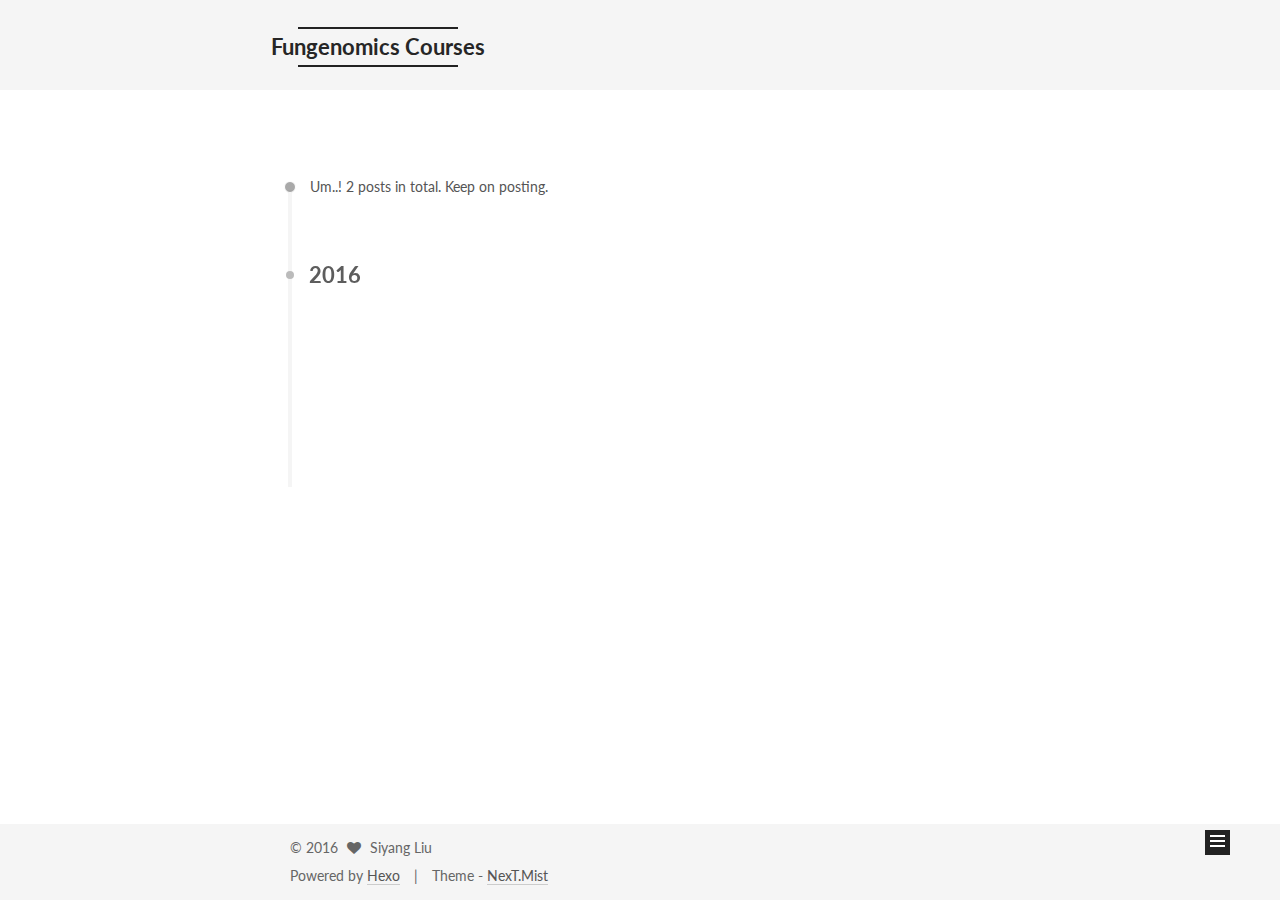
==== commit 386697fe: "Site updated:2016-11-27 20/14/54" ====
--- a/archives/index.html
+++ b/archives/index.html
@@ -233,7 +233,7 @@
       
         
       
-      Um..! 1 post. Keep on posting.
+      Um..! 2 posts in total. Keep on posting.
     </span>
 
     
@@ -247,6 +247,43 @@
         <div class="collection-title">
           <h2 class="archive-year motion-element" id="archive-year-2016">2016</h2>
         </div>
+      
+      
+
+      
+
+  <article class="post post-type-normal" itemscope itemtype="http://schema.org/Article">
+    <header class="post-header">
+
+      <h1 class="post-title">
+        
+            <a class="post-title-link" href="/2016/11/27/DNA-variant-discovery.html" itemprop="url">
+              
+                <span itemprop="name">DNA-variant-discovery</span>
+              
+            </a>
+        
+      </h1>
+
+      <div class="post-meta">
+        <time class="post-time" itemprop="dateCreated"
+              datetime="2016-11-27T19:21:37+08:00"
+              content="2016-11-27" >
+          11-27
+        </time>
+      </div>
+
+    </header>
+  </article>
+
+
+
+    
+
+      
+      
+      
+
       
       
 
@@ -322,7 +359,7 @@
         <nav class="site-state motion-element">
           <div class="site-state-item site-state-posts">
             <a href="/archives">
-              <span class="site-state-item-count">1</span>
+              <span class="site-state-item-count">2</span>
               <span class="site-state-item-name">posts</span>
             </a>
           </div>
--- a/css/main.css
+++ b/css/main.css
@@ -226,51 +226,51 @@
   margin: 20px 0 15px;
 }
 h1 {
+  font-size: 24px;
+}
+@media (max-width: 767px) {
+  h1 {
+    font-size: 20px;
+  }
+}
+h2 {
   font-size: 22px;
 }
 @media (max-width: 767px) {
-  h1 {
+  h2 {
     font-size: 18px;
   }
 }
-h2 {
+h3 {
   font-size: 20px;
 }
 @media (max-width: 767px) {
-  h2 {
+  h3 {
     font-size: 16px;
   }
 }
-h3 {
+h4 {
   font-size: 18px;
 }
 @media (max-width: 767px) {
-  h3 {
+  h4 {
     font-size: 14px;
   }
 }
-h4 {
+h5 {
   font-size: 16px;
 }
 @media (max-width: 767px) {
-  h4 {
+  h5 {
     font-size: 12px;
   }
 }
-h5 {
+h6 {
   font-size: 14px;
 }
 @media (max-width: 767px) {
-  h5 {
+  h6 {
     font-size: 10px;
-  }
-}
-h6 {
-  font-size: 12px;
-}
-@media (max-width: 767px) {
-  h6 {
-    font-size: 8px;
   }
 }
 p {
@@ -989,7 +989,7 @@
 }
 .site-meta {
   margin: 0;
-  text-align: center;
+  text-align: left;
 }
 @media (max-width: 767px) {
   .site-meta {
@@ -1000,12 +1000,12 @@
   position: relative;
   display: inline-block;
   padding: 0 40px;
-  color: #fff;
+  color: #222;
   background: #222;
   border-bottom: none;
 }
 .brand:hover {
-  color: #fff;
+  color: #222;
 }
 .logo {
   display: inline-block;
@@ -1219,7 +1219,7 @@
 .posts-collapse {
   position: relative;
   z-index: 1010;
-  margin-left: 55px;
+  margin-left: 0;
 }
 .posts-collapse::after {
   content: " ";
@@ -1424,9 +1424,9 @@
   margin-top: 50px;
 }
 .post-more-link .btn {
-  color: #fff;
+  color: #555;
   font-size: 14px;
-  background: #222;
+  background: transparent;
   border-radius: 0;
   line-height: 2;
 }
@@ -1681,7 +1681,7 @@
   width: 4px;
   height: 4px;
   border-radius: 50%;
-  background: #b3ffff;
+  background: #ff5c0f;
 }
 .links-of-blogroll {
   font-size: 13px;
@@ -2417,78 +2417,318 @@
 .page-post-detail .comments {
   overflow: hidden;
 }
-@media (max-width: 767px) {
-  .header-inner,
-  .container .main-inner,
+h1,
+h2,
+h3,
+h4,
+h5,
+h6 {
+  margin: 20px 0 10px;
+}
+p {
+  margin: 0 0 25px 0;
+}
+a {
+  border-bottom-color: #ccc;
+}
+hr {
+  margin: 20px 0;
+  height: 2px;
+}
+.main-inner {
+  margin-top: 80px;
+}
+.header {
+  background: #f5f5f5;
+}
+.header-inner {
+  padding: 25px 0 20px;
+}
+.header-inner:before,
+.header-inner:after {
+  content: " ";
+  display: table;
+}
+.header-inner:after {
+  clear: both;
+}
+@media (max-width: 767px) {
+  .header-inner {
+    width: auto;
+    margin-bottom: 50px;
+    padding: 10px;
+  }
+}
+.site-meta {
+  float: left;
+  margin-left: -20px;
+  line-height: normal;
+}
+@media (max-width: 767px) {
+  .site-meta {
+    margin-left: 10px;
+  }
+}
+.site-meta .brand {
+  padding: 2px 1px;
+  background: none;
+}
+@media (max-width: 767px) {
+  .site-meta .brand {
+    display: block;
+  }
+}
+.site-meta .logo {
+  display: none;
+}
+.site-meta .site-title {
+  font-size: 22px;
+  font-weight: bolder;
+}
+@media (max-width: 767px) {
+  .site-meta .site-title {
+    line-height: 34px;
+  }
+}
+.logo-line-before,
+.logo-line-after {
+  display: block;
+  overflow: hidden;
+  margin: 0 auto;
+  width: 75%;
+}
+@media (max-width: 767px) {
+  .logo-line-before,
+  .logo-line-after {
+    display: none;
+  }
+}
+.logo-line-before i,
+.logo-line-after i {
+  position: relative;
+  display: block;
+  height: 2px;
+  background: #222;
+}
+@media (max-width: 767px) {
+  .logo-line-before i,
+  .logo-line-after i {
+    height: 3px;
+  }
+}
+.use-motion .logo-line-before i {
+  left: -100%;
+}
+.use-motion .logo-line-after i {
+  right: -100%;
+}
+.site-subtitle {
+  display: none;
+}
+.site-nav-toggle {
+  position: static;
+  float: right;
+}
+.menu {
+  float: right;
+  margin: 8px 0 0 0;
+}
+@media (max-width: 767px) {
+  .menu {
+    margin: 20px 0 0 0;
+    padding: 0;
+  }
+}
+.menu br {
+  display: none;
+}
+.menu .menu-item {
+  margin: 0;
+}
+@media (max-width: 767px) {
+  .menu .menu-item {
+    display: block;
+  }
+}
+.menu .menu-item a {
+  padding: 0 10px;
+  background: none;
+  border: none;
+  border-radius: 2px;
+  transition-property: background;
+}
+@media (max-width: 767px) {
+  .menu .menu-item a {
+    text-align: left;
+  }
+}
+.menu .menu-item a:hover {
+  background: #e1e1e1;
+}
+.menu a::before {
+  display: none;
+}
+@media (max-width: 767px) {
+  .menu a::before {
+    display: block;
+  }
+}
+@media (max-width: 767px) {
+  .menu {
+    float: none;
+  }
+}
+.site-search form {
+  display: none;
+}
+.posts-expand {
+  padding-top: 0;
+}
+.posts-expand .post-title,
+.posts-expand .post-meta {
+  text-align: left;
+}
+@media (max-width: 767px) {
+  .posts-expand .post-title,
+  .posts-expand .post-meta {
+    text-align: center;
+  }
+}
+.posts-expand .post-eof {
+  display: none;
+}
+.posts-expand .post {
+  margin-top: 120px;
+}
+.posts-expand .post:first-child {
+  margin-top: 0;
+}
+.posts-expand .post-meta {
+  margin-top: 5px;
+  margin-bottom: 20px;
+}
+.posts-expand .post-title {
+  position: relative;
+  font-size: 26px;
+  font-weight: 400;
+}
+@media (max-width: 767px) {
+  .posts-expand .post-title {
+    font-size: 20px;
+  }
+}
+@media (min-width: 1600px) {
+  .posts-expand .post-title {
+    font-size: 26px;
+  }
+}
+.posts-expand .post-title:hover:before {
+  background: #222;
+}
+.posts-expand .post-body img {
+  margin: 0;
+}
+.posts-expand .post-tags {
+  text-align: left;
+}
+.posts-expand .post-tags a {
+  padding: 1px 5px;
+  background: #f5f5f5;
+  border-bottom: none;
+}
+.posts-expand .post-tags a:hover {
+  background: #ccc;
+}
+.posts-expand .post-nav {
+  margin-top: 40px;
+}
+.post-more-link {
+  margin-top: 20px;
+  text-align: left;
+}
+.post-more-link a {
+  padding: 0;
+  font-size: 14px;
+  color: #666;
+  background: none;
+  border: none;
+  border-bottom: 2px solid #666;
+  transition-property: border;
+}
+@media (max-width: 767px) {
+  .post-more-link a {
+    font-size: 12px;
+  }
+}
+@media (min-width: 1600px) {
+  .post-more-link a {
+    font-size: 16px;
+  }
+}
+.post-more-link a:hover {
+  border-bottom-color: #222;
+}
+.links-of-blogroll-inline .links-of-blogroll-item {
+  display: inline-block;
+}
+.btn {
+  padding: 0 10px;
+  border-width: 2px;
+  border-radius: 0;
+}
+.headband {
+  display: none;
+}
+.site-search {
+  position: relative;
+  float: right;
+  margin-top: 5px;
+  padding-top: 3px;
+}
+@media (max-width: 767px) {
+  .site-search {
+    float: none;
+    padding: 0 10px;
+  }
+}
+@media (max-width: 767px) {
+  .container .main-inner {
+    width: auto;
+  }
+}
+.page-post-detail .post-title,
+.page-post-detail .post-meta {
+  text-align: center;
+}
+.page-post-detail .post-title:before {
+  display: none;
+}
+.page-post-detail .post-meta {
+  margin-bottom: 60px;
+}
+.pagination {
+  margin: 120px 0 0;
+  text-align: left;
+}
+@media (max-width: 767px) {
+  .pagination {
+    margin: 80px 10px 0;
+    text-align: center;
+  }
+}
+.footer {
+  margin-top: 80px;
+  padding: 10px 0;
+  background: #f5f5f5;
+  color: #666;
+}
+.footer-inner {
+  margin: 0 auto;
+  text-align: left;
+}
+@media (max-width: 767px) {
   .footer-inner {
     width: auto;
-  }
-}
-embed {
-  display: block;
-  margin: 0px auto 25px auto;
-}
-.custom-logo .site-meta-headline {
-  text-align: center;
-}
-.custom-logo .brand {
-  background: none;
-}
-.custom-logo .site-title {
-  margin: 10px auto 0;
-  font-size: 24px;
-  color: #222;
-}
-.custom-logo .site-title a {
-  border: none;
-}
-.custom-logo-image {
-  margin: 0 auto;
-  padding: 5px;
-  max-width: 150px;
-  background: #fff;
-}
-@media (max-width: 767px) {
-  .site-nav {
-    position: absolute;
-    left: 0;
-    top: 52px;
-    margin: 0;
-    width: 100%;
-    padding: 0;
-    background: #fff;
-    border-bottom: 1px solid #ddd;
-    z-index: 1;
-  }
-}
-@media (max-width: 767px) {
-  .menu {
-    text-align: left;
-  }
-}
-@media (max-width: 767px) {
-  .menu .menu-item {
-    display: block;
-    margin: 0 10px;
-    vertical-align: top;
-  }
-}
-@media (max-width: 767px) {
-  .menu .menu-item br {
-    display: none;
-  }
-}
-@media (max-width: 767px) {
-  .menu .menu-item a {
-    padding: 5px 10px;
-  }
-}
-.menu .menu-item .fa {
-  margin-right: 0;
-}
-.site-search form {
-  display: none;
-}
-.links-of-blogroll-inline .links-of-blogroll-item {
-  display: inline-block;
-}
+    text-align: center;
+  }
+}
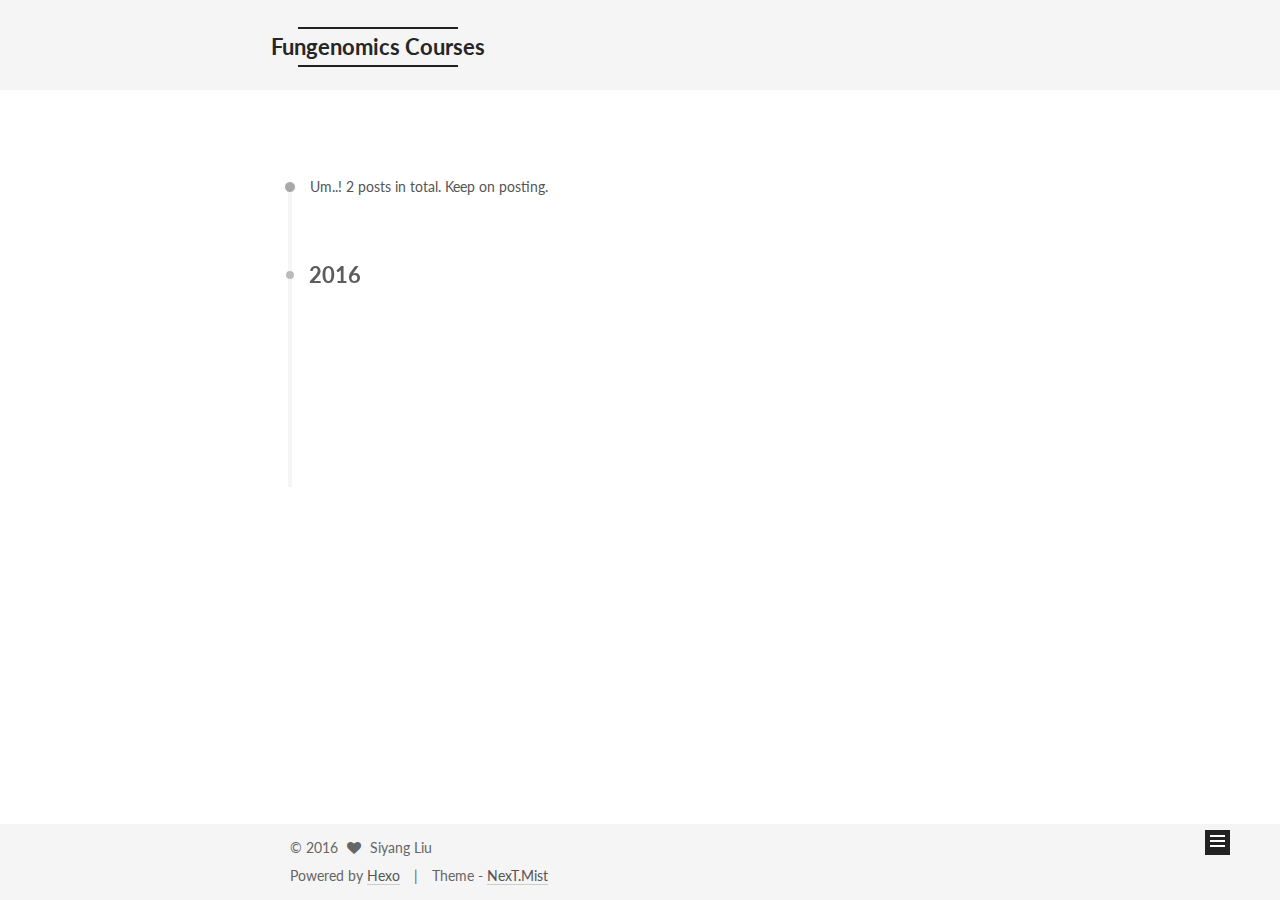
==== commit 9d0bdfc8: "Site updated:2016-11-27 20/17/16" ====
--- a/archives/index.html
+++ b/archives/index.html
@@ -259,7 +259,7 @@
         
             <a class="post-title-link" href="/2016/11/27/DNA-variant-discovery.html" itemprop="url">
               
-                <span itemprop="name">DNA-variant-discovery</span>
+                <span itemprop="name">DNA variant discovery</span>
               
             </a>
         
--- a/css/main.css
+++ b/css/main.css
@@ -1681,7 +1681,7 @@
   width: 4px;
   height: 4px;
   border-radius: 50%;
-  background: #ff5c0f;
+  background: #cff11b;
 }
 .links-of-blogroll {
   font-size: 13px;
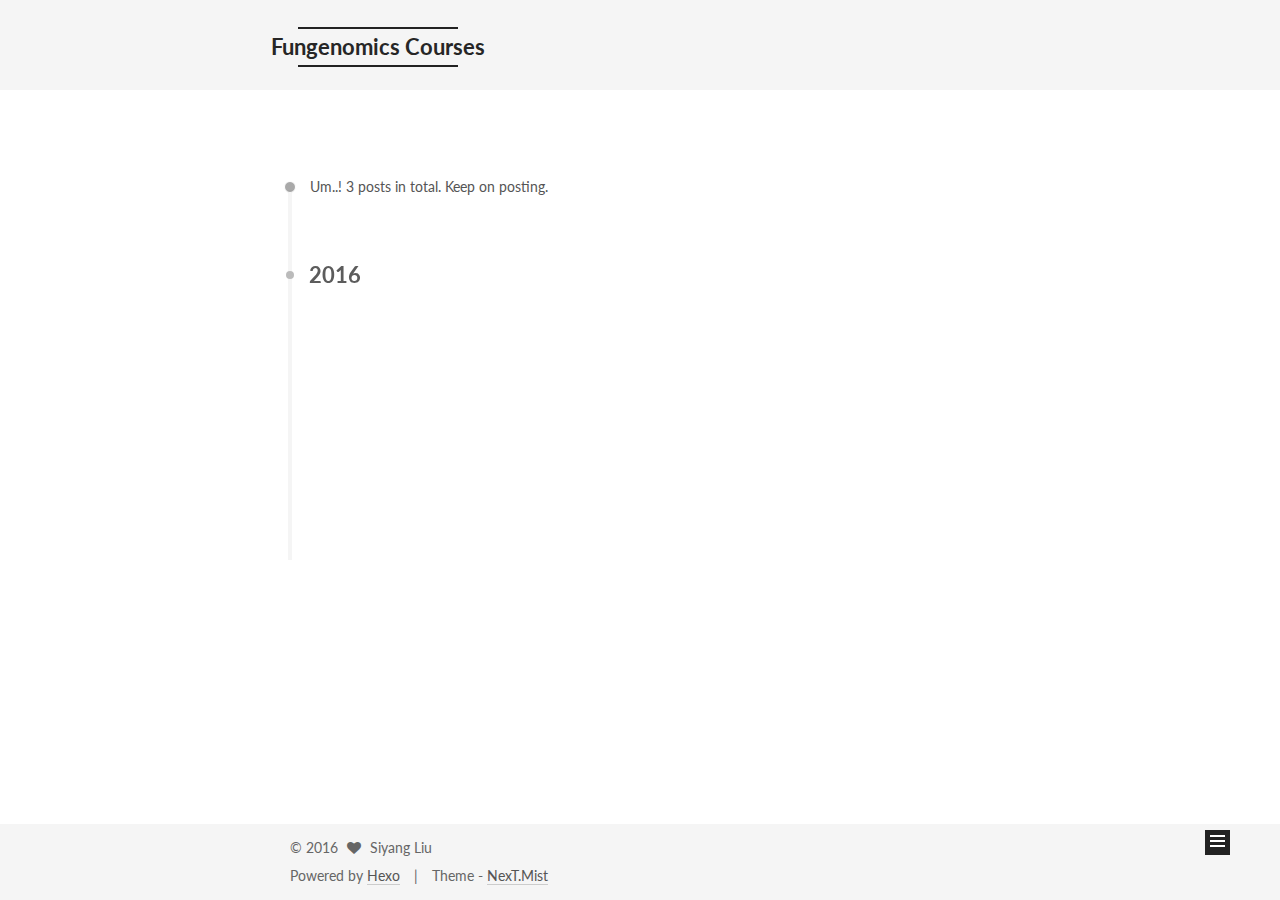
==== commit 0733f282: "Site updated:2016-11-28 14/09/45" ====
--- a/archives/index.html
+++ b/archives/index.html
@@ -207,9 +207,32 @@
       
 
       
+        <li class="menu-item menu-item-search">
+          
+            <a href="javascript:;" class="popup-trigger">
+          
+            
+              <i class="menu-item-icon fa fa-search fa-fw"></i> <br />
+            
+            Search
+          </a>
+        </li>
+      
     </ul>
   
 
+  
+    <div class="site-search">
+      
+  <div class="popup">
+ <span class="search-icon fa fa-search"></span>
+ <input type="text" id="local-search-input">
+ <div id="local-search-result"></div>
+ <span class="popup-btn-close">close</span>
+</div>
+
+
+    </div>
   
 </nav>
 
@@ -233,7 +256,7 @@
       
         
       
-      Um..! 2 posts in total. Keep on posting.
+      Um..! 3 posts in total. Keep on posting.
     </span>
 
     
@@ -257,7 +280,44 @@
 
       <h1 class="post-title">
         
-            <a class="post-title-link" href="/2016/11/27/DNA-variant-discovery.html" itemprop="url">
+            <a class="post-title-link" href="/2016/11/20/DNA-variant-discovery-without-solution.html" itemprop="url">
+              
+                <span itemprop="name">DNA variant discovery without solution</span>
+              
+            </a>
+        
+      </h1>
+
+      <div class="post-meta">
+        <time class="post-time" itemprop="dateCreated"
+              datetime="2016-11-20T00:00:00+08:00"
+              content="2016-11-20" >
+          11-20
+        </time>
+      </div>
+
+    </header>
+  </article>
+
+
+
+    
+
+      
+      
+      
+
+      
+      
+
+      
+
+  <article class="post post-type-normal" itemscope itemtype="http://schema.org/Article">
+    <header class="post-header">
+
+      <h1 class="post-title">
+        
+            <a class="post-title-link" href="/2016/11/20/DNA-variant-discovery.html" itemprop="url">
               
                 <span itemprop="name">DNA variant discovery</span>
               
@@ -267,9 +327,9 @@
 
       <div class="post-meta">
         <time class="post-time" itemprop="dateCreated"
-              datetime="2016-11-27T19:21:37+08:00"
-              content="2016-11-27" >
-          11-27
+              datetime="2016-11-20T00:00:00+08:00"
+              content="2016-11-20" >
+          11-20
         </time>
       </div>
 
@@ -294,7 +354,7 @@
 
       <h1 class="post-title">
         
-            <a class="post-title-link" href="/2016/11/27/hello-world.html" itemprop="url">
+            <a class="post-title-link" href="/2016/11/20/hello-world.html" itemprop="url">
               
                 <span itemprop="name">Hello World</span>
               
@@ -304,9 +364,9 @@
 
       <div class="post-meta">
         <time class="post-time" itemprop="dateCreated"
-              datetime="2016-11-27T14:49:02+08:00"
-              content="2016-11-27" >
-          11-27
+              datetime="2016-11-20T00:00:00+08:00"
+              content="2016-11-20" >
+          11-20
         </time>
       </div>
 
@@ -359,13 +419,27 @@
         <nav class="site-state motion-element">
           <div class="site-state-item site-state-posts">
             <a href="/archives">
-              <span class="site-state-item-count">2</span>
+              <span class="site-state-item-count">3</span>
               <span class="site-state-item-name">posts</span>
             </a>
           </div>
 
           
-
+            <div class="site-state-item site-state-categories">
+              
+                <span class="site-state-item-count">1</span>
+                <span class="site-state-item-name">categories</span>
+              
+            </div>
+          
+
+          
+            <div class="site-state-item site-state-tags">
+              <a href="/tags">
+                <span class="site-state-item-count">1</span>
+                <span class="site-state-item-name">tags</span>
+              </a>
+            </div>
           
 
         </nav>
@@ -505,16 +579,158 @@
 
   
 
-
-
-
-	
-
-
-
-
-  
-  
+    <script type="text/javascript">
+      var disqus_shortname = 'cs-fungenomics-com';
+      var disqus_identifier = 'archives/index.html';
+
+      var disqus_title = "";
+
+
+      function run_disqus_script(disqus_script) {
+        var dsq = document.createElement('script');
+        dsq.type = 'text/javascript';
+        dsq.async = true;
+        dsq.src = '//' + disqus_shortname + '.disqus.com/' + disqus_script;
+        (document.getElementsByTagName('head')[0] || document.getElementsByTagName('body')[0]).appendChild(dsq);
+      }
+
+      run_disqus_script('count.js');
+
+      
+
+    </script>
+  
+
+
+
+
+
+  
+  
+  <script type="text/javascript">
+    // Popup Window;
+    var isfetched = false;
+    // Search DB path;
+    var search_path = "search.xml";
+    if (search_path.length == 0) {
+      search_path = "search.xml";
+    }
+    var path = "/" + search_path;
+    // monitor main search box;
+
+    function proceedsearch() {
+      $("body").append('<div class="popoverlay">').css('overflow', 'hidden');
+      $('.popup').toggle();
+    }
+    // search function;
+    var searchFunc = function(path, search_id, content_id) {
+      'use strict';
+      $.ajax({
+        url: path,
+        dataType: "xml",
+        async: true,
+        success: function( xmlResponse ) {
+          // get the contents from search data
+          isfetched = true;
+          $('.popup').detach().appendTo('.header-inner');
+          var datas = $( "entry", xmlResponse ).map(function() {
+            return {
+              title: $( "title", this ).text(),
+              content: $("content",this).text(),
+              url: $( "url" , this).text()
+            };
+          }).get();
+          var $input = document.getElementById(search_id);
+          var $resultContent = document.getElementById(content_id);
+          $input.addEventListener('input', function(){
+            var matchcounts = 0;
+            var str='<ul class=\"search-result-list\">';
+            var keywords = this.value.trim().toLowerCase().split(/[\s\-]+/);
+            $resultContent.innerHTML = "";
+            if (this.value.trim().length > 1) {
+              // perform local searching
+              datas.forEach(function(data) {
+                var isMatch = false;
+                var content_index = [];
+                var data_title = data.title.trim().toLowerCase();
+                var data_content = data.content.trim().replace(/<[^>]+>/g,"").toLowerCase();
+                var data_url = decodeURIComponent(data.url);
+                var index_title = -1;
+                var index_content = -1;
+                var first_occur = -1;
+                // only match artiles with not empty titles and contents
+                if(data_title != '') {
+                  keywords.forEach(function(keyword, i) {
+                    index_title = data_title.indexOf(keyword);
+                    index_content = data_content.indexOf(keyword);
+                    if( index_title >= 0 || index_content >= 0 ){
+                      isMatch = true;
+                      if (i == 0) {
+                        first_occur = index_content;
+                      }
+                    }
+
+                  });
+                }
+                // show search results
+                if (isMatch) {
+                  matchcounts += 1;
+                  str += "<li><a href='"+ data_url +"' class='search-result-title'>"+ data_title +"</a>";
+                  var content = data.content.trim().replace(/<[^>]+>/g,"");
+                  if (first_occur >= 0) {
+                    // cut out 100 characters
+                    var start = first_occur - 20;
+                    var end = first_occur + 80;
+                    if(start < 0){
+                      start = 0;
+                    }
+                    if(start == 0){
+                      end = 50;
+                    }
+                    if(end > content.length){
+                      end = content.length;
+                    }
+                    var match_content = content.substring(start, end);
+                    // highlight all keywords
+                    keywords.forEach(function(keyword){
+                      var regS = new RegExp(keyword, "gi");
+                      match_content = match_content.replace(regS, "<b class=\"search-keyword\">"+keyword+"</b>");
+                    });
+
+                    str += "<p class=\"search-result\">" + match_content +"...</p>"
+                  }
+                  str += "</li>";
+                }
+              })};
+            str += "</ul>";
+            if (matchcounts == 0) { str = '<div id="no-result"><i class="fa fa-frown-o fa-5x" /></div>' }
+            if (keywords == "") { str = '<div id="no-result"><i class="fa fa-search fa-5x" /></div>' }
+            $resultContent.innerHTML = str;
+          });
+          proceedsearch();
+        }
+      });}
+
+    // handle and trigger popup window;
+    $('.popup-trigger').click(function(e) {
+      e.stopPropagation();
+      if (isfetched == false) {
+        searchFunc(path, 'local-search-input', 'local-search-result');
+      } else {
+        proceedsearch();
+      };
+    });
+
+    $('.popup-btn-close').click(function(e){
+      $('.popup').hide();
+      $(".popoverlay").remove();
+      $('body').css('overflow', '');
+    });
+    $('.popup').click(function(e){
+      e.stopPropagation();
+    });
+  </script>
+
 
   
   
@@ -536,7 +752,116 @@
         }
       });
     </script>
-    <script type="text/javascript" src="//cdn.mathjax.org/mathjax/latest/MathJax.js?config=TeX-AMS-MML_HTMLorMML"></script><!-- hexo-inject:begin --><!-- Begin: Injected MathJax -->
+    <script type="text/javascript" src="//cdn.mathjax.org/mathjax/latest/MathJax.js?config=TeX-AMS-MML_HTMLorMML"></script>
+  
+
+
+  
+
+  
+  <script src="https://cdn1.lncld.net/static/js/av-core-mini-0.6.1.js"></script>
+  <script>AV.initialize("xDpWlgzzsgIgBmltmMFNSuIU-gzGzoHsz", "VBqWso8j1nFtVpnSau4zJeNg");</script>
+  <script>
+    function showTime(Counter) {
+      var query = new AV.Query(Counter);
+      var entries = [];
+      var $visitors = $(".leancloud_visitors");
+
+      $visitors.each(function () {
+        entries.push( $(this).attr("id").trim() );
+      });
+
+      query.containedIn('url', entries);
+      query.find()
+        .done(function (results) {
+          var COUNT_CONTAINER_REF = '.leancloud-visitors-count';
+
+          if (results.length === 0) {
+            $visitors.find(COUNT_CONTAINER_REF).text(0);
+            return;
+          }
+
+          for (var i = 0; i < results.length; i++) {
+            var item = results[i];
+            var url = item.get('url');
+            var time = item.get('time');
+            var element = document.getElementById(url);
+
+            $(element).find(COUNT_CONTAINER_REF).text(time);
+          }
+          for(var i = 0; i < entries.length; i++) {
+            var url = entries[i];
+            var element = document.getElementById(url);
+            var countSpan = $(element).find(COUNT_CONTAINER_REF);
+            if( countSpan.text() == '') {
+              countSpan.text(0);
+            }
+          }
+        })
+        .fail(function (object, error) {
+          console.log("Error: " + error.code + " " + error.message);
+        });
+    }
+
+    function addCount(Counter) {
+      var $visitors = $(".leancloud_visitors");
+      var url = $visitors.attr('id').trim();
+      var title = $visitors.attr('data-flag-title').trim();
+      var query = new AV.Query(Counter);
+
+      query.equalTo("url", url);
+      query.find({
+        success: function(results) {
+          if (results.length > 0) {
+            var counter = results[0];
+            counter.fetchWhenSave(true);
+            counter.increment("time");
+            counter.save(null, {
+              success: function(counter) {
+                var $element = $(document.getElementById(url));
+                $element.find('.leancloud-visitors-count').text(counter.get('time'));
+              },
+              error: function(counter, error) {
+                console.log('Failed to save Visitor num, with error message: ' + error.message);
+              }
+            });
+          } else {
+            var newcounter = new Counter();
+            /* Set ACL */
+            var acl = new AV.ACL();
+            acl.setPublicReadAccess(true);
+            acl.setPublicWriteAccess(true);
+            newcounter.setACL(acl);
+            /* End Set ACL */
+            newcounter.set("title", title);
+            newcounter.set("url", url);
+            newcounter.set("time", 1);
+            newcounter.save(null, {
+              success: function(newcounter) {
+                var $element = $(document.getElementById(url));
+                $element.find('.leancloud-visitors-count').text(newcounter.get('time'));
+              },
+              error: function(newcounter, error) {
+                console.log('Failed to create');
+              }
+            });
+          }
+        },
+        error: function(error) {
+          console.log('Error:' + error.code + " " + error.message);
+        }
+      });
+    }
+
+    $(function() {
+      var Counter = AV.Object.extend("Counter");
+      if ($('.leancloud_visitors').length == 1) {
+        addCount(Counter);
+      } else if ($('.post-title-link').length > 1) {
+        showTime(Counter);
+      }
+    });
+  </script><!-- hexo-inject:begin --><!-- Begin: Injected MathJax -->
 <script type="text/x-mathjax-config">
   MathJax.Hub.Config({"tex2jax":{"inlineMath":[["$","$"],["\\(","\\)"]],"skipTags":["script","noscript","style","textarea","pre","code"],"processEscapes":true},"TeX":{"equationNumbers":{"autoNumber":"AMS"}}});
 </script>
@@ -554,10 +879,8 @@
 </script>
 <!-- End: Injected MathJax -->
 <!-- hexo-inject:end -->
-  
-
-
-  
+
+
 
   
 
--- a/css/main.css
+++ b/css/main.css
@@ -497,8 +497,8 @@
   margin: 20px 0;
   padding: 0;
   font-size: 13px;
-  color: #4d4d4c;
-  background: #f7f7f7;
+  color: #ccc;
+  background: #2d2d2d;
   line-height: 1.6;
 }
 pre,
@@ -508,14 +508,14 @@
 code {
   padding: 2px 4px;
   word-wrap: break-word;
-  color: #4d4d4c;
-  background: #f7f7f7;
+  color: #ccc;
+  background: #2d2d2d;
   border-radius: 3px;
   font-size: 13px;
 }
 pre code {
   padding: 0;
-  color: #4d4d4c;
+  color: #ccc;
   background: none;
   text-shadow: none;
 }
@@ -538,7 +538,7 @@
 }
 .highlight figcaption {
   font-size: 1em;
-  color: #4d4d4c;
+  color: #ccc;
   line-height: 1em;
   margin-bottom: 1em;
 }
@@ -552,22 +552,22 @@
 }
 .highlight figcaption a {
   float: right;
-  color: #4d4d4c;
+  color: #ccc;
 }
 .highlight figcaption a:hover {
-  border-bottom-color: #4d4d4c;
+  border-bottom-color: #ccc;
 }
 .highlight .gutter pre {
   padding-left: 10px;
   padding-right: 10px;
-  color: #869194;
+  color: #999;
   text-align: right;
-  background-color: #eff2f3;
+  background-color: #1b1b1b;
 }
 .highlight .code pre {
   padding-left: 10px;
   padding-right: 10px;
-  background-color: #f7f7f7;
+  background-color: #2d2d2d;
 }
 .highlight .line {
   height: 20px;
@@ -585,16 +585,16 @@
   border: none;
 }
 pre .deletion {
-  background: #fdd;
+  background: #008000;
 }
 pre .addition {
-  background: #dfd;
+  background: #800000;
 }
 pre .meta {
-  color: #8959a8;
+  color: #c9c;
 }
 pre .comment {
-  color: #8e908c;
+  color: #999;
 }
 pre .variable,
 pre .attribute,
@@ -608,7 +608,7 @@
 pre .css .id,
 pre .css .class,
 pre .css .pseudo {
-  color: #c82829;
+  color: #f2777a;
 }
 pre .number,
 pre .preprocessor,
@@ -617,7 +617,7 @@
 pre .params,
 pre .constant,
 pre .command {
-  color: #f5871f;
+  color: #f99157;
 }
 pre .ruby .class .title,
 pre .css .rules .attribute,
@@ -630,11 +630,11 @@
 pre .special,
 pre .number,
 pre .formula {
-  color: #718c00;
+  color: #9c9;
 }
 pre .title,
 pre .css .hexcolor {
-  color: #3e999f;
+  color: #6cc;
 }
 pre .function,
 pre .python .decorator,
@@ -644,11 +644,11 @@
 pre .perl .sub,
 pre .javascript .title,
 pre .coffeescript .title {
-  color: #4271ae;
+  color: #69c;
 }
 pre .keyword,
 pre .javascript .function {
-  color: #8959a8;
+  color: #c9c;
 }
 .full-image.full-image.full-image {
   border: none;
@@ -1681,7 +1681,7 @@
   width: 4px;
   height: 4px;
   border-radius: 50%;
-  background: #cff11b;
+  background: #fbe9ff;
 }
 .links-of-blogroll {
   font-size: 13px;
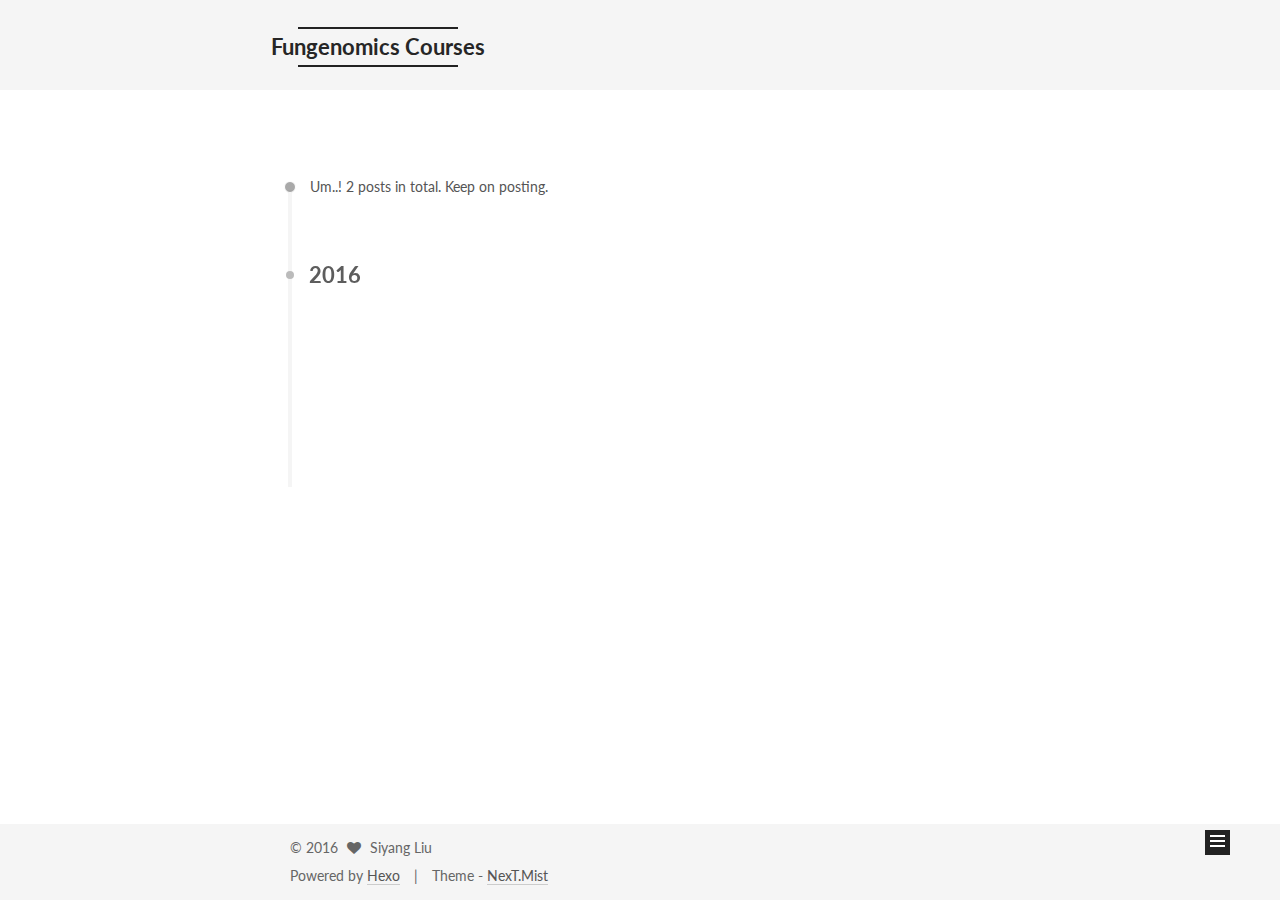
==== commit 6317f8cd: "Site updated:2016-11-28 14/11/54" ====
--- a/archives/index.html
+++ b/archives/index.html
@@ -256,7 +256,7 @@
       
         
       
-      Um..! 3 posts in total. Keep on posting.
+      Um..! 2 posts in total. Keep on posting.
     </span>
 
     
@@ -280,9 +280,9 @@
 
       <h1 class="post-title">
         
-            <a class="post-title-link" href="/2016/11/20/DNA-variant-discovery-without-solution.html" itemprop="url">
+            <a class="post-title-link" href="/2016/11/20/DNA-variant-discovery.html" itemprop="url">
               
-                <span itemprop="name">DNA variant discovery without solution</span>
+                <span itemprop="name">DNA variant discovery</span>
               
             </a>
         
@@ -317,46 +317,9 @@
 
       <h1 class="post-title">
         
-            <a class="post-title-link" href="/2016/11/20/DNA-variant-discovery.html" itemprop="url">
+            <a class="post-title-link" href="/2016/11/20/DNA-variant-discovery-without-solution.html" itemprop="url">
               
-                <span itemprop="name">DNA variant discovery</span>
-              
-            </a>
-        
-      </h1>
-
-      <div class="post-meta">
-        <time class="post-time" itemprop="dateCreated"
-              datetime="2016-11-20T00:00:00+08:00"
-              content="2016-11-20" >
-          11-20
-        </time>
-      </div>
-
-    </header>
-  </article>
-
-
-
-    
-
-      
-      
-      
-
-      
-      
-
-      
-
-  <article class="post post-type-normal" itemscope itemtype="http://schema.org/Article">
-    <header class="post-header">
-
-      <h1 class="post-title">
-        
-            <a class="post-title-link" href="/2016/11/20/hello-world.html" itemprop="url">
-              
-                <span itemprop="name">Hello World</span>
+                <span itemprop="name">DNA variant discovery without solution</span>
               
             </a>
         
@@ -419,7 +382,7 @@
         <nav class="site-state motion-element">
           <div class="site-state-item site-state-posts">
             <a href="/archives">
-              <span class="site-state-item-count">3</span>
+              <span class="site-state-item-count">2</span>
               <span class="site-state-item-name">posts</span>
             </a>
           </div>
--- a/css/main.css
+++ b/css/main.css
@@ -1681,7 +1681,7 @@
   width: 4px;
   height: 4px;
   border-radius: 50%;
-  background: #fbe9ff;
+  background: #af7a6e;
 }
 .links-of-blogroll {
   font-size: 13px;
